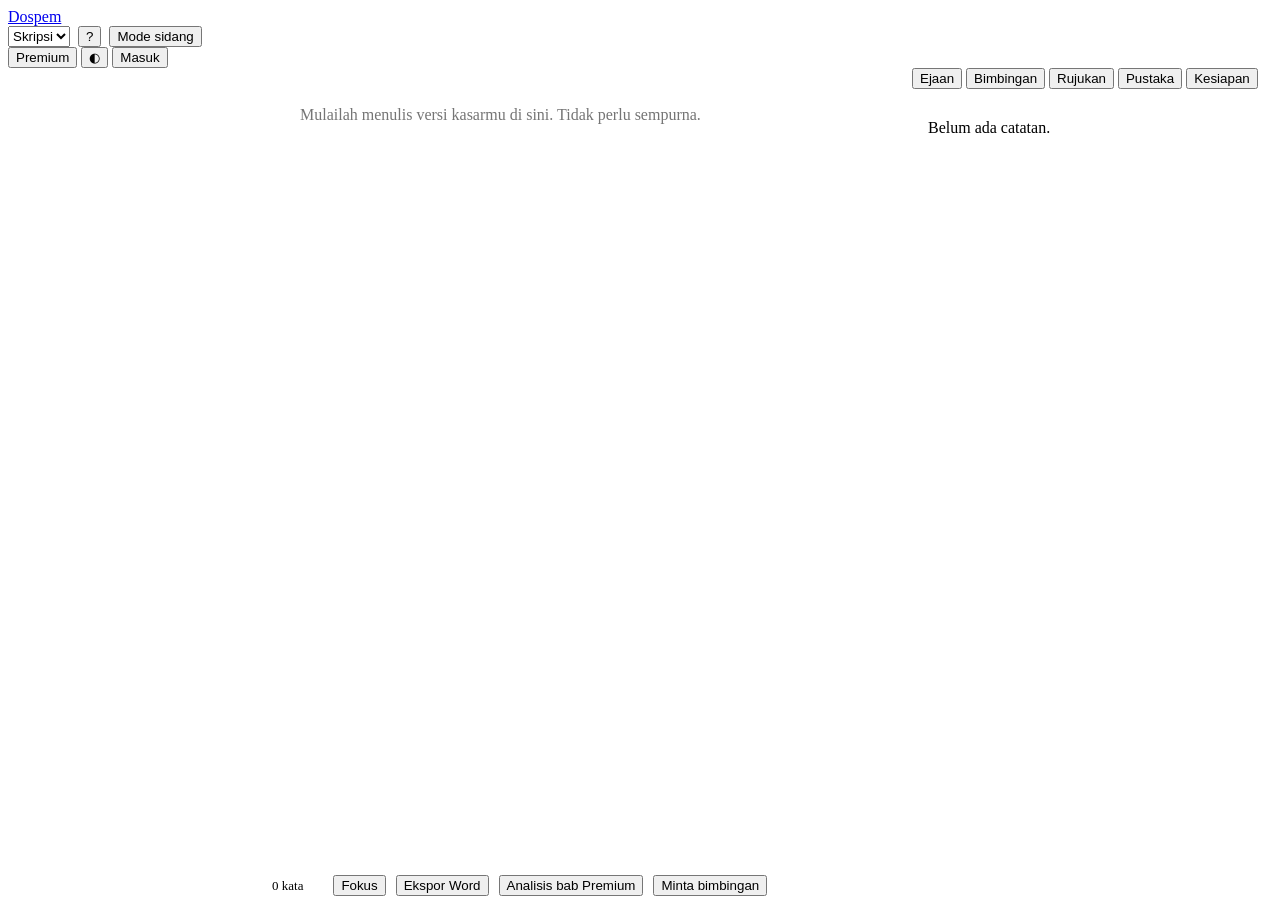
==== static/index.html @ 987ac455 "RAW VERSION" ====
<!doctype html>
<html lang="id">
<head>
<meta charset="utf-8">
<meta name="viewport" content="width=device-width, initial-scale=1">
<title>Dospem — bimbingan tugas akhir</title>
<link rel="stylesheet" href="/base.css?v=2">
<script src="/common.js?v=2"></script>
<style>
html,body{height:100%}body{display:flex;flex-direction:column}
.ctl{display:flex;gap:8px;flex-wrap:wrap}
main{flex:1;min-height:0;display:grid;grid-template-columns:240px minmax(0,1fr) 360px}
aside{background:var(--panel);min-height:0}
#road{overflow:auto;padding:16px;border-right:1px solid var(--line)}
#side{display:flex;flex-direction:column;border-left:1px solid var(--line)}
.panel{flex:1;overflow:auto;padding:14px 16px 20px}
.ch{display:block;width:100%;text-align:left;border:0;border-left:3px solid var(--line);border-radius:0 8px 8px 0;margin:0 0 4px;background:none;padding:8px 12px}
.ch.on{border-left-color:var(--accent);background:var(--bg);font-weight:600}
.goal{font:italic 15px/1.5 var(--font-doc);color:var(--mute);margin:14px 0 8px}
.goal+ul{margin:0;padding-left:18px;color:var(--mute);font-size:13px}.goal+ul li{margin-bottom:3px}
.ed{min-width:0;display:flex;flex-direction:column;padding:16px 24px 12px}
.sheet{position:relative;flex:1;min-height:320px;max-width:780px;width:100%;margin:0 auto;background:var(--panel);border:1px solid var(--line);border-radius:12px}
#mirror,#txt{position:absolute;inset:0;margin:0;padding:22px 28px;font:18px/1.8 var(--font-doc);white-space:pre-wrap;word-wrap:break-word;overflow:auto;border:0;border-radius:12px}
#mirror{color:transparent;pointer-events:none}
#txt{background:transparent;color:var(--ink);resize:none;caret-color:var(--accent);width:100%;height:100%}
#txt:focus-visible{outline:2px solid var(--accent);outline-offset:-2px}
mark{background:none;color:transparent;text-decoration:underline wavy;text-underline-offset:4px}
mark.error{text-decoration-color:var(--err)}mark.style{text-decoration-color:var(--sty)}
.bar{max-width:780px;width:100%;margin:10px auto 0;display:flex;gap:10px;align-items:center;flex-wrap:wrap;color:var(--mute);font-size:13px}
.card.fb{border-left:3px solid var(--sty);background:var(--bg);font-size:14px;padding:9px 11px;margin-bottom:8px}
.card.fb.error{border-left-color:var(--err)}.card.fb.coach,.card.fb.s-terpenuhi{border-left-color:var(--accent)}.card.fb.s-sebagian{border-left-color:var(--sty)}.card.fb.s-belum{border-left-color:var(--err)}
.card.fb q{quotes:none;display:block;color:var(--mute);font-size:13px;margin-bottom:3px}
.card.fb .hd{display:flex;gap:8px;align-items:baseline;font-weight:600;margin-bottom:3px}
.card.fb button{margin-top:6px;padding:3px 10px;font-size:13px}
.card.fb ul{margin:6px 0 0;padding-left:18px}
.sr-only{position:absolute;width:1px;height:1px;overflow:hidden;clip:rect(0 0 0 0);white-space:nowrap}
#prog{margin:0 0 14px;padding-bottom:12px;border-bottom:1px solid var(--line)}#prog h2{font:600 13px var(--font-ui);color:var(--mute);margin:0 0 6px;text-transform:uppercase;letter-spacing:.04em}
#prog ol{list-style:none;margin:0;padding:0;display:flex;flex-direction:column;gap:3px}#prog li{font-size:13px;color:var(--mute);display:flex;gap:7px;align-items:baseline}
#prog li::before{content:"○";font-size:12px}#prog li.done::before{content:"●";color:var(--accent)}#prog li.cur{color:var(--ink);font-weight:600}#prog li.cur::before{content:"◉";color:var(--accent)}
#prog .next{font-size:13px;line-height:1.5;margin:8px 0 0}
.ch .dot{display:inline-block;width:8px;height:8px;border-radius:50%;margin-right:7px;border:1.5px solid var(--mute);vertical-align:baseline}
.ch .dot.s-draf{background:linear-gradient(90deg,var(--sty) 50%,transparent 50%);border-color:var(--sty)}.ch .dot.s-layak{background:var(--accent);border-color:var(--accent)}
body.focus main{grid-template-columns:minmax(0,1fr)}body.focus #road,body.focus #side{display:none}body.focus .sheet{max-width:860px}
@media(max-width:980px){body.focus main{display:block}}
#wzdlg{width:min(760px,96vw);max-height:92vh;overflow:auto;padding:20px 22px}#wzdlg h3{font:600 15px var(--font-ui);margin:16px 0 6px}
#wzdlg .sgcard{text-align:left;font:inherit;color:var(--ink)}#wzdlg .flow{display:flex;gap:6px;flex-wrap:wrap;font-size:13px;color:var(--mute);margin:6px 0}#wzdlg .flow b{color:var(--ink)}
.kr-note{white-space:pre-wrap}.card.fb.new{border-left-color:var(--accent);background:var(--panel)}.kr-h{font:600 15px var(--font-ui);margin:16px 0 6px}.kr-h:first-child{margin-top:0}
.kr-chg{border-left:3px solid var(--line);padding:3px 9px;margin:5px 0;font-size:13px;white-space:pre-wrap}.kr-chg.ditambah{border-color:var(--accent)}.kr-chg.dihapus{border-color:var(--err)}.kr-chg.diubah{border-color:var(--sty)}
.ex input,.ex select{width:100%;margin-bottom:6px;background:var(--bg)}
.ex .row{display:flex;gap:6px;margin-bottom:6px}.ex .row select{flex:1;min-width:0;width:auto}.ex .row button{flex:1}
.card.ex1{border-left:3px solid var(--line);background:var(--bg);font-size:14px;padding:9px 11px;margin-bottom:8px}
.card.ex1 a{color:var(--ink);font-weight:600;text-decoration:none}.card.ex1 a:hover{text-decoration:underline}
.card.ex1 button{margin-top:6px;padding:3px 10px;font-size:13px}.card.ex1 .pill{margin-top:4px}
details{margin-top:4px;font-size:13px;color:var(--mute)}
.ex .chk{display:flex;gap:6px;align-items:center;font-size:13px;color:var(--mute);margin:0 0 8px}.ex .chk input{width:auto;margin:0}
.sgmodes{display:grid;gap:8px;grid-template-columns:repeat(auto-fit,minmax(210px,1fr))}
.sgcard{position:relative;display:flex;flex-direction:column;gap:4px;border:1px solid var(--line);border-radius:10px;padding:10px 12px;cursor:pointer;background:var(--panel);font-size:14px}
.sgcard.on{border-color:var(--accent);box-shadow:0 0 0 1px var(--accent)}.sgcard:focus-within{outline:2px solid var(--accent);outline-offset:2px}
.sgcard input{position:absolute;opacity:0;width:1px!important;height:1px!important;margin:0!important}.sgcard small{color:var(--mute)}
#sgdlg{width:min(780px,96vw);max-height:92vh;overflow:auto;padding:20px 22px}#sgdlg h3{font:600 15px var(--font-ui);margin:16px 0 6px}
#sgdlg .row{display:flex;gap:10px;flex-wrap:wrap;margin:10px 0}#sgdlg .row label{flex:1;min-width:180px;font-size:13px;color:var(--mute)}#sgdlg .row select{width:100%;margin-top:3px;color:var(--ink)}
.bub{padding:10px 13px;border-radius:12px;margin:8px 0;max-width:94%;white-space:pre-wrap;overflow-wrap:anywhere}
.bub.q{background:var(--bg);border:1px solid var(--line)}.bub.q small{display:block;color:var(--mute);margin-bottom:2px}.bub.a{background:var(--accent);color:var(--accent-ink);margin-left:auto}
.sgfb{border-left:3px solid var(--sty);background:var(--bg);border-radius:0 10px 10px 0;padding:8px 12px;margin:4px 0 10px;font-size:14px}.sgfb p{margin:3px 0}
.sgprog{height:6px;background:var(--line);border-radius:4px;margin:6px 0 10px}.sgprog i{display:block;height:100%;background:var(--accent);border-radius:4px}
#sg-ans{width:100%;min-height:120px;background:var(--bg);font:15px/1.6 var(--font-doc);resize:vertical}
.sgbar{display:grid;grid-template-columns:minmax(120px,190px) 1fr 40px;gap:8px;align-items:center;font-size:14px;margin:6px 0}
.sgbar .ibar{height:10px}.sgv{font:600 28px var(--font-doc)}
.linkouts{margin-top:12px;padding-top:10px;border-top:1px solid var(--line);font-size:13px;color:var(--mute)}
.linkouts a{display:inline-block;margin:4px 6px 0 0;padding:3px 11px;border:1px solid var(--line);border-radius:99px;color:var(--ink);text-decoration:none}.linkouts a:hover{border-color:var(--accent)}
@media(max-width:1180px){main{grid-template-columns:210px minmax(0,1fr) 320px}}
@media(max-width:980px){
  html,body{height:auto}main{display:block}
  #road{border:0;border-bottom:1px solid var(--line);padding:12px}
  #chs{display:flex;gap:6px;overflow-x:auto;padding-bottom:6px}
  .ch{width:auto;white-space:nowrap;border:1px solid var(--line);border-radius:99px;margin:0}.ch.on{border-color:var(--accent)}
  .ed{padding:12px}.sheet{min-height:55vh}#mirror,#txt{padding:16px 16px;font-size:17px}
  #side{border:0;border-top:1px solid var(--line);min-height:360px}.panel{overflow:visible}
}
</style>
</head>
<body>
<header class="top">
  <a class="brand" href="/">Dospem</a>
  <div class="ctl">
    <select id="type" aria-label="Jenis tugas"><option value="skripsi">Skripsi</option></select>
    <button id="wz" class="icon" type="button" aria-label="Bantu saya memilih jenis tugas" title="Bantu saya memilih jenis tugas">?</button>
    <select id="sty" hidden aria-label="Gaya selingkung kampus"></select>
    <button id="sdg" title="Latihan sidang dengan dosen penguji AI">Mode sidang</button>
  </div>
  <span class="spacer"></span>
  <span id="quota" class="chip" role="status" aria-live="polite" hidden></span>
  <button id="prem">Premium</button>
  <span id="pbadge" class="pill" hidden></span>
  <button id="theme" class="icon" aria-label="Ganti tema terang/gelap" title="Ganti tema">◐</button>
  <button id="auth" class="primary">Masuk</button>
  <div class="menu" id="pm" hidden>
    <button id="av" class="avatar" aria-haspopup="true" aria-expanded="false" aria-controls="pop" aria-label="Menu akun"></button>
    <div class="menu-pop" id="pop" hidden>
      <div class="who"><b id="mname"></b><small id="memail"></small></div>
      <button id="sup" type="button">Dosen pembimbing</button>
      <a id="dsn" href="/dosen.html" hidden>Dasbor dosen</a>
      <a id="adm" href="/admin.html" hidden>Panel admin</a>
      <button id="acc" type="button">Akun &amp; data</button>
      <a href="/legal.html" target="_blank" rel="noopener">Syarat &amp; privasi</a>
      <button id="logout" type="button">Keluar</button>
    </div>
  </div>
</header>
<main>
  <aside id="road" aria-label="Peta bimbingan"><div id="prog" aria-live="polite"></div><div id="chs" role="group" aria-label="Pilih bab"></div><p class="goal" id="goal"></p><ul id="check"></ul></aside>
  <section class="ed">
    <div class="sheet"><div id="mirror" aria-hidden="true"></div>
      <textarea id="txt" spellcheck="false" aria-label="Editor tulisan" placeholder="Mulailah menulis versi kasarmu di sini. Tidak perlu sempurna."></textarea></div>
    <div class="bar"><span id="count">0 kata</span><span id="saved" role="status" aria-live="polite"></span><span id="stpill" class="pill" hidden title="Status progres tugasmu"></span><span class="spacer"></span>
      <button id="focus" type="button" aria-pressed="false" title="Sembunyikan peta dan panel agar fokus menulis (Esc untuk keluar)">Fokus</button>
      <button id="exp" title="Unduh semua bab sebagai dokumen Word">Ekspor Word</button>
      <button id="ana" title="Analisis rubrik, alur, dan pertanyaan dosen">Analisis bab <span class="pill" id="anapill">Premium</span></button>
      <button class="primary" id="ask" title="Pintasan: Ctrl+Enter">Minta bimbingan</button></div>
  </section>
  <aside id="side" aria-label="Umpan balik">
    <div class="tabs" role="tablist" aria-label="Panel umpan balik">
      <button class="tab" role="tab" id="tab-issues" aria-selected="true" aria-controls="pn-issues">Ejaan <span class="badge" id="nissues" hidden></span></button>
      <button class="tab" role="tab" id="tab-coach" aria-selected="false" aria-controls="pn-coach" tabindex="-1">Bimbingan <span class="badge" id="ncoach" hidden></span></button>
      <button class="tab" role="tab" id="tab-ref" aria-selected="false" aria-controls="pn-ref" tabindex="-1">Rujukan</button>
      <button class="tab" role="tab" id="tab-bib" aria-selected="false" aria-controls="pn-bib" tabindex="-1">Pustaka <span class="badge" id="nbib" hidden></span></button>
      <button class="tab" role="tab" id="tab-kirim" aria-selected="false" aria-controls="pn-kirim" tabindex="-1">Kesiapan <span class="badge" id="nkr" hidden></span></button>
    </div>
    <div class="panel" role="tabpanel" id="pn-issues" aria-labelledby="tab-issues"><div id="issues"><p class="empty">Belum ada catatan.</p></div></div>
    <div class="panel" role="tabpanel" id="pn-coach" aria-labelledby="tab-coach" hidden><div id="err" class="err" role="alert"></div><div id="coach"></div></div>
    <div class="panel" role="tabpanel" id="pn-ref" aria-labelledby="tab-ref" hidden>
      <div class="ex"><input id="q" placeholder="Topik, mis. motivasi belajar mahasiswa" aria-label="Cari contoh">
        <div class="row"><select id="src" aria-label="Sumber"><option value="all">Semua sumber</option><option value="openalex">OpenAlex</option><option value="crossref">Crossref</option></select>
        <select id="lang" aria-label="Bahasa"><option value="">Semua bahasa</option><option value="id">Indonesia</option><option value="en">Inggris</option></select></div>
        <label class="chk"><input type="checkbox" id="oa" checked> Hanya akses terbuka</label>
        <div class="row"><button id="find" class="primary">Cari</button><button id="cur">Pilihan dospem</button><button id="mine">Tersimpan</button></div></div>
      <div id="exres" aria-live="polite"><p class="empty">Cari jurnal terbuka sebagai teladan struktur dan gaya tulisan.</p></div>
    </div>
    <div class="panel" role="tabpanel" id="pn-bib" aria-labelledby="tab-bib" hidden>
      <div id="bib-gate" class="empty" hidden><p>Masuk untuk menyimpan daftar pustaka dan mengekspor ke Word.</p><button id="bib-login" class="primary">Masuk</button></div>
      <div id="bib-main" class="ex">
        <div class="row"><select id="bstyle" aria-label="Gaya sitasi"><option value="apa">APA 7</option><option value="ieee">IEEE</option></select><button id="bchk">Periksa sitasi</button></div>
        <details id="bdoi" open><summary>Tambah dari DOI</summary><div class="row" style="margin-top:6px"><input id="bdoiin" placeholder="10.1234/abcd atau https://doi.org/…" aria-label="DOI" style="margin:0"><button id="bdoigo" style="flex:none">Ambil</button></div><p id="bdoie" class="err" role="alert"></p></details>
        <details id="bform"><summary id="bformsum">Tambah manual</summary>
          <select id="bk" aria-label="Jenis"><option value="jurnal">Artikel jurnal</option><option value="buku">Buku</option><option value="web">Situs web</option><option value="lain">Lainnya</option></select>
          <textarea id="bau" rows="3" aria-label="Penulis" placeholder="Penulis, satu per baris&#10;Nama Belakang, Nama Depan" style="width:100%;margin-bottom:6px;background:var(--bg);font:inherit;border:1px solid var(--line);border-radius:8px;padding:7px 12px;color:inherit"></textarea>
          <input id="bti" placeholder="Judul" aria-label="Judul"><input id="bve" placeholder="Nama jurnal / situs / lembaga" aria-label="Nama jurnal">
          <div class="row"><input id="byr" type="number" placeholder="Tahun" aria-label="Tahun"><input id="bvo" placeholder="Vol." aria-label="Volume"><input id="bis" placeholder="No." aria-label="Nomor"></div>
          <div class="row"><input id="bpg" placeholder="Halaman (10-20)" aria-label="Halaman"><input id="bpu" placeholder="Penerbit" aria-label="Penerbit"></div>
          <input id="bdo" placeholder="DOI" aria-label="DOI"><input id="bur" placeholder="URL (https://…)" aria-label="URL">
          <p class="muted" style="font-size:12px;margin:0 0 6px">Tulis nama sebagai “Nama Belakang, Nama Depan” agar inisial benar. Nama satu kata cukup ditulis apa adanya. Judul tidak diubah huruf besar/kecilnya: sesuaikan dengan pedoman kampusmu.</p>
          <div class="row"><button id="bsave" class="primary">Simpan</button><button id="bcancel" hidden>Batal</button></div><p id="bfe" class="err" role="alert"></p></details>
        <div id="bres" aria-live="polite"></div><div id="blist"></div>
      </div>
    </div>
      <div class="panel" role="tabpanel" id="pn-kirim" aria-labelledby="tab-kirim" hidden><div class="ex">
      <div class="kr-h">Layak dikirim ke dosen?</div><p class="empty">Centang butir yang sudah kamu penuhi, lalu periksa. Gratis dan tidak memakai kuota bimbingan.</p>
      <div id="kr-chk"></div><div class="row"><button id="kr-go" class="primary">Periksa kesiapan</button></div><p id="kr-err" class="err" role="alert"></p><div id="kr-res" aria-live="polite"></div>
      <div class="kr-h">Catatan dari dosen</div><div id="kr-nt"></div><div class="row" id="kr-ntb" hidden><button id="kr-all">Tandai semua dibaca</button></div>
      <div class="row"><button id="kr-log" title="Unduh catatan lembar bimbingan dari dosenmu sebagai dokumen Word">Unduh lembar bimbingan (.docx)</button></div>
      <div class="kr-h">Riwayat versi bab ini</div><div id="kr-rev"></div><div id="kr-diff" aria-live="polite"></div></div></div>
  </aside>
</main>
<dialog id="sgdlg" aria-labelledby="sgtitle"><div style="display:flex;align-items:center;gap:10px"><h2 id="sgtitle" style="margin:0">Mode sidang</h2><span class="spacer"></span><button id="sgx" type="button">Tutup</button></div><div id="sgbody" aria-live="polite"></div></dialog>
<dialog id="edlg"><h2>Ekspor ke Word</h2><p class="empty">Semua bab jenis tugas ini disusun jadi satu dokumen dengan format gaya kampusmu (font, spasi, margin, nomor halaman). Cek kembali dengan pedoman kampus sebelum dicetak.</p>
  <input id="et" placeholder="Judul (untuk sampul)" aria-label="Judul"><input id="ea" placeholder="Nama" aria-label="Nama"><input id="en" placeholder="NIM" aria-label="NIM">
  <input id="ep" placeholder="Program studi" aria-label="Program studi"><input id="ei" placeholder="Kampus" aria-label="Kampus"><input id="ey" type="number" placeholder="Tahun" aria-label="Tahun">
  <label class="chk"><input type="checkbox" id="ecv" checked> Sertakan sampul</label><label class="chk"><input type="checkbox" id="etc" checked> Sertakan daftar isi</label><label class="chk"><input type="checkbox" id="erf" checked> Sertakan daftar pustaka</label>
  <select id="est" aria-label="Gaya sitasi" style="width:100%;margin-top:6px"><option value="">Gaya sitasi: ikuti kampus (atau APA)</option><option value="apa">APA 7</option><option value="ieee">IEEE</option></select>
  <p class="muted" style="font-size:12px">Daftar isi muncul setelah kamu memilih “Perbarui Bidang” di Word (klik kanan pada daftar isi).</p>
  <p id="eerr" class="err" role="alert"></p><div class="dlg-actions"><button class="primary" id="ego" type="button">Unduh .docx</button><button id="ecx" type="button" style="margin-left:auto">Batal</button></div></dialog>
<dialog id="sdlg"><h2>Dosen pembimbing</h2>
  <p class="empty">Masukkan kode dari dosenmu agar beliau bisa memantau progresmu.</p>
  <input id="scode" placeholder="Kode undangan" aria-label="Kode undangan" maxlength="12" style="text-transform:uppercase"><button id="scheck" type="button">Cek kode</button>
  <div id="sprev" hidden><p id="sinfo"></p><label><input id="sok" type="checkbox" style="margin:0 6px 0 0">Saya setuju membagikan progres dan draf ke dosen ini</label>
    <div class="dlg-actions"><button class="primary" id="sjoin" type="button">Hubungkan</button></div></div>
  <p id="serr" class="err" role="alert"></p><h2 style="margin-top:14px">Terhubung</h2><div id="slist"></div><div class="dlg-actions"><button id="scx" type="button">Tutup</button></div></dialog>
<dialog id="pdlg"><h2>Bimbingan lebih leluasa</h2><p class="empty">Premium memberi komentar dospem lebih banyak per hari dan membuka analisis bab.</p>
  <div id="plans"></div><p id="perr" class="err" role="alert"></p><div class="dlg-actions"><button id="pcx" type="button">Tutup</button></div></dialog>
<dialog id="wzdlg" aria-labelledby="wzh"><h2 id="wzh">Kamu mengerjakan apa?</h2>
  <p class="empty">Pilih satu. Peta bab dan daftar periksa menyesuaikan, dan kamu bisa menggantinya kapan saja lewat tombol <b>?</b> di bagian atas.</p>
  <div class="flow" aria-label="Cara kerja Dospem"><span><b>1</b> Tulis versi kasar</span>→<span><b>2</b> Cek ejaan otomatis</span>→<span><b>3</b> Minta bimbingan (pertanyaan, bukan tulisan jadi)</span>→<span><b>4</b> Periksa kesiapan, kirim ke dosen</span></div>
  <div id="wzbody" class="sgmodes"></div>
  <div class="dlg-actions"><button id="wzskip" type="button" style="margin-left:auto">Lewati dulu</button></div></dialog>
<dialog id="acdlg"><h2>Akun &amp; data</h2>
  <div class="kr-h">Ganti kata sandi</div>
  <input id="acold" type="password" placeholder="Kata sandi lama" aria-label="Kata sandi lama" autocomplete="current-password">
  <input id="acnew" type="password" placeholder="Kata sandi baru (min. 8 karakter)" aria-label="Kata sandi baru" autocomplete="new-password">
  <div class="row"><button id="acpw" type="button">Ganti kata sandi</button></div>
  <div class="kr-h">Datamu</div>
  <p class="empty">Unduh salinan semua data pribadi yang tersimpan (profil, draf, riwayat versi, pustaka, catatan dosen, latihan sidang, pembayaran).</p>
  <div class="row"><button id="acdl" type="button">Unduh data saya (.json)</button></div>
  <div class="kr-h">Siapa yang membuka drafmu</div><div id="aclog"><p class="empty">Memuat…</p></div>
  <details><summary class="kr-h" style="display:list-item">Hapus akun</summary>
    <p class="empty">Semua tulisan, pustaka, catatan, dan data pribadimu dihapus <b>permanen</b> dan tidak bisa dipulihkan. Catatan pembayaran tetap disimpan tanpa identitasmu sejauh diwajibkan untuk pembukuan. Unduh datamu dulu bila perlu.</p>
    <input id="acdp" type="password" placeholder="Kata sandi untuk konfirmasi" aria-label="Kata sandi untuk konfirmasi hapus" autocomplete="current-password">
    <div class="row"><button id="acdel" type="button" style="color:var(--err);border-color:var(--err)">Hapus akun permanen</button></div></details>
  <p id="acm" class="err" role="alert"></p><div class="dlg-actions"><button id="accx" type="button" style="margin-left:auto">Tutup</button></div></dialog>
<dialog id="dlg"><h2>Masuk ke Dospem</h2>
  <input id="em" type="email" placeholder="Email" aria-label="Email" autocomplete="email"><input id="pw" type="password" placeholder="Kata sandi (min. 8 karakter)" aria-label="Kata sandi" autocomplete="current-password">
  <input id="nm" placeholder="Nama (hanya untuk daftar)" aria-label="Nama" autocomplete="name">
  <label class="chk"><input type="checkbox" id="tmc"> Untuk mendaftar: saya menyetujui <a href="/legal.html" target="_blank" rel="noopener">Syarat Layanan &amp; Kebijakan Privasi</a>.</label><p id="aerr" class="err" role="alert"></p>
  <p><button id="forgot" type="button" class="linkbtn" style="background:none;border:0;padding:0;color:var(--accent);text-decoration:underline;cursor:pointer;font:inherit">Lupa kata sandi?</button></p>
  <div class="dlg-actions"><button class="primary" id="login" type="button">Masuk</button><button id="reg" type="button">Daftar</button><button id="cx" type="button" style="margin-left:auto">Batal</button></div></dialog>
<script>
const api=mkApi('/api');
const dev=store.get('dev')||(()=>{const v=(crypto.randomUUID?crypto.randomUUID():String(Date.now())+Math.random().toString(16).slice(2));store.set('dev',v);return v})();
H['X-Device-Id']=dev;
const firstVisit=!store.get('type')&&!store.get('wiz');
let road=[],cur=0,issues=[],t1,t2,me=null,loaded=false,ty=store.get('type')||'skripsi';
$('#type').value=ty;
const dt=()=>ty,ck=()=>road[cur].key;
const COACH_EMPTY='<p class="empty">Tulis sebuah paragraf, lalu klik <b>Minta bimbingan</b>. Dospem akan bertanya, bukan menuliskan untukmu.</p>';

/* ---------- tab panel kanan ---------- */
const TABS=['issues','coach','ref','bib','kirim'];
function tab(n,focus){TABS.forEach(t=>{const on=t===n,b=$('#tab-'+t);b.setAttribute('aria-selected',on);b.tabIndex=on?0:-1;$('#pn-'+t).hidden=!on});if(n==='kirim'){revLoad();ntLoad()}if(focus)$('#tab-'+n).focus()}
$('.tabs').onclick=e=>{const b=e.target.closest('.tab');if(b)tab(b.id.slice(4))};
$('.tabs').onkeydown=e=>{if(e.key!=='ArrowRight'&&e.key!=='ArrowLeft')return;e.preventDefault();
  const i=TABS.findIndex(t=>$('#tab-'+t).getAttribute('aria-selected')==='true');tab(TABS[(i+(e.key==='ArrowRight'?1:TABS.length-1))%TABS.length],true)};
const CACHED_NOTE='<p class="empty">Teks ini sudah pernah dibaca, jadi hasilnya ditampilkan lagi tanpa memotong kuota. Ubah tulisanmu untuk mendapat komentar baru.</p>';
function setCoach(html,n){$('#coach').innerHTML=html;const b=$('#ncoach');b.hidden=!n;b.textContent=n||''}

/* ---------- peta bab & draf ---------- */
async function loadRoad(t=ty,keep=false){try{road=await api('/roadmap/'+t)}catch(e){$('#issues').innerHTML=`<p class="err">${esc(e.message)}</p>`;return}
  ty=t;store.set('type',ty);$('#type').value=ty;if(!keep||cur>=road.length)cur=0;drawRoad();return loadDraft()}
function drawRoad(){
  const stt={};if(prog&&prog.doc_type===ty)for(const c of prog.chapters)stt[c.key]=c.state;const LBL={belum:'belum ditulis',draf:'masih draf',layak:'layak dibaca dosen'};
  $('#chs').innerHTML=road.map((c,i)=>{const st=stt[c.key]||'belum';return `<button class="ch ${i==cur?'on':''}" data-i="${i}" ${i==cur?'aria-current="true"':''}><span class="dot s-${st}" aria-hidden="true"></span>${esc(c.title)}<span class="sr-only"> (${LBL[st]})</span></button>`}).join('');
  const c=road[cur];$('#goal').textContent=c.goal;const n=(c.extra||[]).length,k=c.checklist.length-n;
  $('#check').innerHTML=c.checklist.map((x,i)=>`<li>${esc(x)}${i>=k?' <em>(kampus)</em>':''}</li>`).join('')+(c.notes?`<li style="list-style:none;margin-top:8px"><em>${esc(c.notes)}</em></li>`:'');
}
$('#chs').onclick=async e=>{const b=e.target.closest('.ch');if(!b||+b.dataset.i===cur)return;await save();cur=+b.dataset.i;drawRoad();loadDraft()};
let prog=null,tProg;
async function progLoad(){const t=ty;try{const p=await api('/progress?doc_type='+encodeURIComponent(t));if(t!==ty)return;prog=p}catch{return}drawProg()}
function drawProg(){if(!prog)return;const st=prog.stage;
  $('#prog').innerHTML=`<h2>Progres ${esc((($('#type').selectedOptions[0]||{}).textContent)||'')}</h2><ol>${prog.stages.map((x,i)=>`<li class="${i+1<st.index?'done':i+1===st.index?'cur':''}">${esc(x.label)}${i+1===st.index?'<span class="sr-only"> (tahap saat ini)</span>':''}</li>`).join('')}</ol><p class="next">${esc(st.index?'':'Belum mulai. ')}${esc(prog.next)}</p>`;
  const sp=$('#stpill');sp.hidden=!st.index;sp.textContent=st.label;drawRoad()}
async function loadDraft(){loaded=false;$('#saved').textContent='';
  try{const d=await api(`/drafts/${dt()}/${ck()}`);$('#txt').value=d.content;loaded=true}catch(e){$('#txt').value='';$('#saved').textContent='Draf gagal dimuat: '+e.message}
  setCoach(COACH_EMPTY,0);$('#err').textContent='';kirimReset();render();runCheck();progLoad()}
function save(){if(!loaded||!road.length)return Promise.resolve();clearTimeout(t2);$('#saved').textContent='Menyimpan…';
  return api(`/drafts/${dt()}/${ck()}`,{method:'PUT',body:JSON.stringify({content:$('#txt').value})}).then(()=>{$('#saved').textContent='Tersimpan';clearTimeout(tProg);tProg=setTimeout(progLoad,800)}).catch(()=>{$('#saved').textContent='Gagal menyimpan — periksa koneksi'})}
document.addEventListener('visibilitychange',()=>{if(document.visibilityState==='hidden')save()});

/* ---------- editor ---------- */
function render(){
  const v=$('#txt').value;let o='',p=0;
  for(const i of issues){if(i.start<p)continue;o+=esc(v.slice(p,i.start))+`<mark class="${esc(i.severity)}">${esc(v.slice(i.start,i.end))}</mark>`;p=i.end}
  $('#mirror').innerHTML=o+esc(v.slice(p))+'\n';
  const w=v.trim()?v.trim().split(/\s+/).length:0,rc=road[cur]||{};$('#count').textContent=w+' kata'+((rc.min_words||rc.max_words)?` · target ${rc.min_words||0}–${rc.max_words||'∞'}`:'');
}
function drawIssues(){
  const b=$('#nissues');b.hidden=!issues.length;b.textContent=issues.length;
  $('#issues').innerHTML=issues.length?issues.map((i,n)=>`<div class="card fb ${esc(i.severity)}"><q>“${esc(i.text)}”</q>${esc(i.message)}${i.suggestion&&i.suggestion!==i.text?`<br><button data-n="${n}">Ganti: ${esc(i.suggestion)}</button>`:''}</div>`).join(''):'<p class="empty">Tidak ada catatan ejaan. Bagus.</p>';
}
$('#issues').onclick=e=>{const b=e.target.closest('button');if(!b)return;const i=issues[+b.dataset.n],t=$('#txt');
  t.value=t.value.slice(0,i.start)+i.suggestion+t.value.slice(i.end);onType()};
async function runCheck(){const v=$('#txt').value;if(!v.trim()){issues=[];render();drawIssues();return}
  try{issues=(await api('/check',{method:'POST',body:JSON.stringify({text:v})})).issues}catch{}render();drawIssues()}
function onType(){render();clearTimeout(t1);t1=setTimeout(runCheck,500);clearTimeout(t2);t2=setTimeout(save,1500);$('#saved').textContent=''}
$('#txt').oninput=onType;
$('#txt').onscroll=()=>{$('#mirror').scrollTop=$('#txt').scrollTop};
$('#txt').onkeydown=e=>{if((e.ctrlKey||e.metaKey)&&e.key==='Enter'){e.preventDefault();$('#ask').click()}};

/* ---------- bimbingan & analisis ---------- */
const cm=c=>`<div class="card fb coach">${c.quote?`<q>“${esc(c.quote)}”</q>`:''}${esc(c.comment)}</div>`;
$('#ask').onclick=async()=>{exitFocus();tab('coach');$('#err').textContent='';$('#ask').disabled=true;setCoach('<p class="empty">Dospem sedang membaca…</p>',0);
  try{const r=await api('/coach',{method:'POST',body:JSON.stringify({text:$('#txt').value,doc_type:dt(),chapter_key:ck()})});
    setCoach((r.cached?CACHED_NOTE:'')+r.comments.map(cm).join(''),r.comments.length);quota()}
  catch(e){setCoach(COACH_EMPTY,0);$('#err').textContent=e.message}$('#ask').disabled=false};
$('#ana').onclick=async()=>{exitFocus();tab('coach');$('#err').textContent='';$('#ana').disabled=true;setCoach('<p class="empty">Dospem sedang membaca bab-mu…</p>',0);
  try{const r=await api('/analyze',{method:'POST',body:JSON.stringify({text:$('#txt').value,doc_type:dt(),chapter_key:ck()})});const L={terpenuhi:'Terpenuhi',sebagian:'Sebagian',belum:'Belum'};
    setCoach(r.rubrik.map(x=>`<div class="card fb s-${esc(x.status)}"><div class="hd"><span class="pill ${x.status==='belum'?'bad':x.status==='sebagian'?'warn':''}">${L[x.status]}</span>${esc(x.butir)}</div>${esc(x.catatan)}</div>`).join('')
      +r.alur.map(cm).join('')
      +(r.pertanyaan_dosen.length?`<div class="card fb coach"><strong>Pertanyaan yang mungkin diajukan dosenmu</strong><ul>${r.pertanyaan_dosen.map(q=>`<li>${esc(q)}</li>`).join('')}</ul></div>`:''),r.rubrik.length+r.alur.length);if(r.cached)$('#coach').insertAdjacentHTML('afterbegin',CACHED_NOTE);quota()}
  catch(e){setCoach(COACH_EMPTY,0);$('#err').textContent=e.message;if(e.status===402)$('#prem').click()}$('#ana').disabled=false};
async function quota(){try{const q=await api('/quota'),c=$('#quota');c.hidden=false;c.textContent=`Bimbingan ${q.left}/${q.limit}`;c.title='Sisa komentar dospem hari ini'}catch{}}

/* ---------- kesiapan, catatan dosen, riwayat versi ---------- */
const GL={blocker:'Perlu dibereskan',warn:'Perlu dicek'};
function kirimReset(){$('#kr-res').innerHTML='';$('#kr-err').textContent='';$('#kr-diff').innerHTML='';
  $('#kr-chk').innerHTML=(road[cur]?road[cur].checklist:[]).map((x,i)=>`<label class="chk"><input type="checkbox" data-k="${i}"> ${esc(x)}</label>`).join('');
  if(!$('#pn-kirim').hidden)revLoad()}
$('#kr-go').onclick=async()=>{const b=$('#kr-go');b.disabled=true;$('#kr-err').textContent='';
  try{const checked=[...document.querySelectorAll('#kr-chk input:checked')].map(x=>+x.dataset.k);
    const r=await api('/readiness',{method:'POST',body:JSON.stringify({doc_type:dt(),chapter_key:ck(),text:$('#txt').value,checked})});
    $('#kr-res').innerHTML=`<div class="card fb ${r.ready?'coach':'error'}"><div class="hd"><span class="pill ${r.ready?'':'bad'}">${r.ready?'Layak':'Belum layak'}</span>${r.ready?'Siap dikirim ke dosen':'Sebaiknya dibereskan dulu'}</div>`
      +(r.gaps.length?'<ul>'+r.gaps.map(g=>`<li>${esc(g.message)}${(g.examples||[]).length?`<br><small class="inl">${g.examples.map(x=>esc(x)).join(' · ')}</small>`:''} <span class="pill ${g.severity==='blocker'?'bad':'warn'}">${GL[g.severity]}</span></li>`).join('')+'</ul>':'<div>Tidak ada kekurangan yang terdeteksi.</div>')
      +`<small>${esc(r.note)}</small></div>`}
  catch(e){$('#kr-err').textContent=e.message}b.disabled=false};
function ntBadge(n){const b=$('#nkr');b.hidden=!n;b.textContent=n||''}
async function ntLoad(quiet){const box=$('#kr-nt');
  if(!me){box.innerHTML='<p class="empty">Masuk untuk menerima catatan dari dosen pembimbingmu.</p>';$('#kr-ntb').hidden=true;ntBadge(0);return}
  try{const r=await api('/notes');ntBadge(r.unread);$('#kr-ntb').hidden=!r.unread;
    box.innerHTML=r.notes.length?r.notes.slice(0,20).map(n=>`<div class="card fb kr-note ${n.read_at?'':'new'}"><small>${n.kind==='logbook'?'Lembar bimbingan'+(n.session_date?' '+esc(fmtDate(n.session_date)):''):'Catatan dosen'} · ${esc(n.dosen)} · ${esc(fmtDate(n.created_at))}${n.chapter_key?' · '+esc(n.chapter_key):''}</small>${esc(n.body)}${n.read_at?'':`<br><button data-rd="${n.id}">Tandai dibaca</button>`}</div>`).join(''):'<p class="empty">Belum ada catatan dari dosen.</p>'}
  catch(e){if(!quiet)box.innerHTML=`<p class="err">${esc(e.message)}</p>`}}
$('#kr-nt').onclick=async e=>{const b=e.target.closest('button[data-rd]');if(!b)return;try{await api(`/notes/${b.dataset.rd}/read`,{method:'POST'});ntLoad();progLoad()}catch(x){$('#kr-err').textContent=x.message}};
$('#kr-all').onclick=async()=>{try{await api('/notes/read-all',{method:'POST'});ntLoad();progLoad()}catch(x){$('#kr-err').textContent=x.message}};
$('#kr-log').onclick=async()=>{const b=$('#kr-log');$('#kr-err').textContent='';
  if(!me){$('#aerr').textContent='';return $('#dlg').showModal()}
  let m={};try{m=JSON.parse(store.get('expmeta')||'{}')}catch{}
  b.disabled=true;
  try{let r;try{r=await fetch('/api/export/logbook',{method:'POST',headers:H,body:JSON.stringify({title:m.title||null,author:m.author||me.name||null,nim:m.nim||null,program:m.program||null,institution:m.institution||null})})}catch{throw new Error('Tidak dapat terhubung ke server.')}
    if(!r.ok){const j=await r.json().catch(()=>({}));throw new Error(typeof j.detail==='string'?j.detail:'Gagal menyusun lembar bimbingan.')}
    const url=URL.createObjectURL(await r.blob()),a=document.createElement('a');a.href=url;a.download='Dospem-lembar-bimbingan.docx';document.body.appendChild(a);a.click();a.remove();setTimeout(()=>URL.revokeObjectURL(url),5000)}
  catch(e){$('#kr-err').textContent=e.message}b.disabled=false};
async function revLoad(){const box=$('#kr-rev');if(!road.length)return;
  try{const r=await api(`/drafts/${dt()}/${ck()}/revisions`);
    box.innerHTML=r.length?r.map((v,i)=>`<div class="card fb"><small>${esc(fmtDateTime(v.created_at))} · ${v.words} kata${i===0?' · terbaru':''}</small><button data-rv="${v.id}" data-a="diff">Apa yang berubah?</button> <button data-rv="${v.id}" data-a="restore">Pulihkan</button></div>`).join(''):'<p class="empty">Belum ada versi tersimpan.</p>'}
  catch(e){box.innerHTML=e.status===404?'<p class="empty">Belum ada versi tersimpan. Versi dibuat otomatis saat tulisanmu tersimpan.</p>':`<p class="err">${esc(e.message)}</p>`}}
$('#kr-rev').onclick=async e=>{const b=e.target.closest('button[data-rv]');if(!b)return;$('#kr-err').textContent='';
  try{if(b.dataset.a==='diff'){await save();const c=await api(`/drafts/${dt()}/${ck()}/revisions/${b.dataset.rv}/diff`);
      $('#kr-diff').innerHTML=`<div class="card fb coach"><div class="hd">Perubahan dari versi itu sampai sekarang</div>${c.same?'Tidak ada perubahan.':`<small>${c.added} paragraf ditambah · ${c.removed} dihapus · ${c.changed} diubah · selisih ${c.words_delta>0?'+':''}${c.words_delta} kata</small>`+c.items.map(i=>`<div class="kr-chg ${i.type}"><b>${i.type}</b>: ${esc(i.after||i.before)}</div>`).join('')+(c.truncated?'<small>…dan perubahan lain.</small>':'')}</div>`}
    else{if(!confirm('Pulihkan bab ke versi ini? Tulisanmu sekarang tetap tersimpan sebagai versi, jadi bisa dikembalikan.'))return;
      await save();const r=await api(`/drafts/${dt()}/${ck()}/revisions/${b.dataset.rv}/restore`,{method:'POST'});$('#txt').value=r.content;$('#saved').textContent='Versi dipulihkan';render();runCheck();revLoad()}}
  catch(x){$('#kr-err').textContent=x.message}};

/* ---------- akun & data (hak pengguna) ---------- */
const acMsg=(t,ok)=>{const m=$('#acm');m.textContent=t;m.style.color=ok?'var(--accent)':''};
async function acLog(){try{const L=await api('/account/access-log');
  $('#aclog').innerHTML=L.length?L.slice(0,15).map(x=>`<div class="card fb"><small>${esc(fmtDateTime(x.at))}</small> ${esc(x.dosen)} membuka <b>${esc(x.doc_type)} · ${esc(x.chapter_key)}</b></div>`).join(''):'<p class="empty">Belum ada dosen yang membuka drafmu.</p>'}
  catch(e){$('#aclog').innerHTML=`<p class="err">${esc(e.message)}</p>`}}
$('#acc').onclick=()=>{menu(false);acMsg('');$('#acold').value=$('#acnew').value=$('#acdp').value='';$('#acdlg').showModal();acLog()};
$('#accx').onclick=()=>$('#acdlg').close();
$('#acpw').onclick=async()=>{const b=$('#acpw');acMsg('');b.disabled=true;
  try{const r=await api('/auth/password',{method:'POST',body:JSON.stringify({old_password:$('#acold').value,new_password:$('#acnew').value})});
    store.set('tok',r.token);H.Authorization='Bearer '+r.token;$('#acold').value=$('#acnew').value='';acMsg('Kata sandi diganti. Perangkat lain perlu masuk ulang.',true)}
  catch(e){acMsg(e.message)}b.disabled=false};
$('#acdl').onclick=async()=>{const b=$('#acdl');acMsg('');b.disabled=true;
  try{let r;try{r=await fetch('/api/account/export',{headers:H})}catch{throw new Error('Tidak dapat terhubung ke server.')}
    if(!r.ok){const j=await r.json().catch(()=>({}));throw new Error(typeof j.detail==='string'?j.detail:'Gagal mengunduh data.')}
    const url=URL.createObjectURL(await r.blob()),a=document.createElement('a');a.href=url;a.download='dospem-data-saya.json';document.body.appendChild(a);a.click();a.remove();setTimeout(()=>URL.revokeObjectURL(url),5000);acMsg('Data diunduh.',true)}
  catch(e){acMsg(e.message)}b.disabled=false};
$('#acdel').onclick=async()=>{acMsg('');const password=$('#acdp').value;if(!password){acMsg('Masukkan kata sandimu untuk konfirmasi.');return}
  if(!confirm('Hapus akun dan SEMUA datamu secara permanen? Ini tidak bisa dibatalkan.'))return;
  const b=$('#acdel');b.disabled=true;
  try{await api('/account/delete',{method:'POST',body:JSON.stringify({password})});store.del('tok');delete H.Authorization;location.reload()}
  catch(e){acMsg(e.message);b.disabled=false}};

/* ---------- mode fokus & wizard jenis tugas ---------- */
function setFocus(on){document.body.classList.toggle('focus',on);const b=$('#focus');b.setAttribute('aria-pressed',String(on));b.textContent=on?'Keluar fokus':'Fokus';store.set('focus',on?'1':'0');if(on)$('#txt').focus()}
const exitFocus=()=>{if(document.body.classList.contains('focus'))setFocus(false)};
$('#focus').onclick=()=>setFocus(!document.body.classList.contains('focus'));
document.addEventListener('keydown',e=>{if(e.key==='Escape'&&document.body.classList.contains('focus')&&$('#pop').hidden&&!document.querySelector('dialog[open]'))setFocus(false)});
if(store.get('focus')==='1')setFocus(true);
let DT=[];
const WZ_DESC={skripsi:'Skripsi: dari pendahuluan sampai penutup.',ta:'Tugas akhir (TA/proyek akhir) dengan alur bab yang sama.',proposal:'Proposal penelitian untuk seminar proposal (sempro).',laporan_pkl:'Laporan praktik kerja lapangan atau magang.',jurnal:'Artikel jurnal: struktur ringkas dan kesiapan sebelum submit.'};
function wzOpen(auto){if(auto)store.set('wiz','1');$('#wzh').textContent='Kamu mengerjakan apa?';
  $('#wzbody').innerHTML=DT.map(d=>`<button type="button" class="sgcard" data-wt="${esc(d.key)}"><b>${esc(d.label)}</b><small>${esc(WZ_DESC[d.key]||'')}</small></button>`).join('')
    +`<button type="button" class="sgcard" data-wt="sidang"><b>Latihan sidang</b><small>Berlatih dijawab-tanya penguji AI (PKL, sempro, atau skripsi). Hanya latihan, bukan nilai resmi.</small></button>`;
  $('#wzskip').hidden=false;if(!$('#wzdlg').open)$('#wzdlg').showModal()}
$('#wz').onclick=()=>wzOpen(false);
$('#wzskip').onclick=()=>{store.set('wiz','1');$('#wzdlg').close()};
$('#wzbody').onclick=async e=>{const b=e.target.closest('button[data-wt]');if(!b)return;const t=b.dataset.wt;
  if(t==='sidang'){$('#wzh').textContent='Latihan sidang untuk apa?';$('#wzskip').hidden=true;
    $('#wzbody').innerHTML=[['laporan_pkl','Sidang PKL','Dari Laporan PKL-mu.'],['proposal','Seminar proposal','Dari proposal penelitianmu.'],['skripsi','Sidang skripsi','Dari skripsi atau tugas akhirmu.']].map(([k,l,d])=>`<button type="button" class="sgcard" data-wt="s:${k}"><b>${l}</b><small>${d}</small></button>`).join('')
      +`<button type="button" class="sgcard" data-wt="back"><b>← Kembali</b><small>Pilih jenis tugas lain.</small></button>`;return}
  if(t==='back'){wzOpen(false);return}
  const sd=t.startsWith('s:'),key=sd?t.slice(2):t;store.set('wiz','1');$('#wzdlg').close();await save();await loadRoad(key);if(sd)sgOpen()};
/* ---------- tema, akun, menu ---------- */
$('#theme').onclick=toggleTheme;
const initials=u=>((u.name||'').trim().split(/\s+/).filter(Boolean).slice(0,2).map(w=>w[0]).join('')||(u.email||'?')[0]).toUpperCase();
function menu(open){$('#pop').hidden=!open;$('#av').setAttribute('aria-expanded',open)}
$('#av').onclick=e=>{e.stopPropagation();menu($('#pop').hidden)};
document.addEventListener('click',e=>{if(!e.target.closest('#pm'))menu(false)});
document.addEventListener('keydown',e=>{if(e.key==='Escape'&&!$('#pop').hidden){menu(false);$('#av').focus()}});
async function who(){
  try{me=(await api('/auth/me')).user}catch(e){me=null;if(e.status===401){delete H.Authorization;store.del('tok')}}
  const prem=!!me&&me.plan==='premium';
  $('#auth').hidden=!!me;$('#pm').hidden=!me;
  if(me){$('#av').textContent=initials(me);$('#mname').textContent=me.name||me.email;$('#memail').textContent=me.name?me.email:''}
  $('#adm').hidden=!(me&&me.is_admin);$('#dsn').hidden=!(me&&me.is_dosen);
  $('#prem').hidden=prem;$('#pbadge').hidden=!prem;$('#anapill').hidden=prem;
  if(prem)$('#pbadge').textContent='Premium'+(me.premium_until?' · s.d. '+fmtDate(me.premium_until):'');
  if(me)styLoad();else $('#sty').hidden=true;bibLoad();ntLoad(true)}
$('#auth').onclick=()=>$('#dlg').showModal();
$('#logout').onclick=async()=>{await save();store.del('tok');delete H.Authorization;location.reload()};
$('#cx').onclick=()=>$('#dlg').close();
async function doAuth(path){$('#aerr').style.color='';$('#aerr').textContent='';
  if(path==='register'&&!$('#tmc').checked){$('#aerr').textContent='Centang persetujuan Syarat Layanan & Kebijakan Privasi untuk mendaftar.';return}
  try{await save(); /* draf anonim harus tersimpan dulu agar ikut terbawa saat daftar */
    const r=await api('/auth/'+path,{method:'POST',body:JSON.stringify({email:$('#em').value,password:$('#pw').value,name:$('#nm').value||null,accept_terms:path==='register'&&$('#tmc').checked})});
    store.set('tok',r.token);H.Authorization='Bearer '+r.token;$('#dlg').close();$('#pw').value='';await who();quota();loadDraft()}
  catch(e){$('#aerr').textContent=e.message}}
$('#login').onclick=()=>doAuth('login');$('#reg').onclick=()=>doAuth('register');
$('#pw').onkeydown=e=>{if(e.key==='Enter')doAuth('login')};
$('#forgot').onclick=async()=>{const e=$('#aerr');e.style.color='';e.textContent='';const em=$('#em').value.trim();
  if(!/^[^@\s]+@[^@\s]+\.[^@\s]+$/.test(em)){e.textContent='Isi emailmu di kolom Email dulu, lalu klik "Lupa kata sandi?".';return}
  const b=$('#forgot');b.disabled=true;
  try{const r=await api('/auth/forgot',{method:'POST',body:JSON.stringify({email:em})});e.style.color='var(--accent)';e.textContent=r.message}
  catch(x){e.textContent=x.message}b.disabled=false};

/* ---------- rujukan ---------- */
function exCard(x){const lic=x.is_open?`<span class="pill">Terbuka · ${esc((x.license||'').replace(/^.*licenses\//,'').replace(/\/$/,'').toUpperCase())}</span>`:'<span class="pill cl">Hanya metadata</span>';
  return `<div class="card ex1"><a href="${esc(safeUrl(x.url))}" target="_blank" rel="noopener noreferrer">${esc(x.title)}</a>
  <small>${esc(x.authors.join(', '))}${x.year?' · '+x.year:''}</small><small>${esc(x.venue||'')}</small><small>Sumber: ${esc(SRC[x.source]||x.source)}</small>${lic}
  ${x.annotation?`<p>${esc(x.annotation)}</p>`:''}${x.abstract?`<details><summary>Abstrak</summary>${esc(x.abstract)}</details>`:''}
  <br><button data-id="${x.id}" data-on="${x.bookmarked?1:0}">${x.bookmarked?'Hapus dari tersimpan':'Simpan'}</button> <button data-bib="${x.id}" title="Tambahkan ke daftar pustakamu">+ Pustaka</button></div>`}
function showEx(r,warn=[],empty='Tidak ada hasil. Coba kata kunci lain atau matikan filter bahasa.'){$('#exres').innerHTML=(warn.map(w=>`<p class="empty">${esc(w)}</p>`).join(''))+(r.length?r.map(exCard).join(''):`<p class="empty">${esc(empty)}</p>`)}
const SRC={manual:'Kurasi dospem',oai:'Jurnal OJS'};
async function srcLoad(){try{const r=await api('/examples/sources');r.forEach(x=>SRC[x.key]=x.label);
  $('#src').innerHTML='<option value="all">Semua sumber</option>'+r.map(x=>`<option value="${esc(x.key)}">${esc(x.label)}</option>`).join('')}catch{}}
async function addLinks(q){try{const r=await api('/examples/links?q='+encodeURIComponent(q));
  $('#exres').insertAdjacentHTML('beforeend',`<div class="linkouts">Cari juga di (buka di tab baru):<br>${r.links.map(l=>`<a href="${esc(safeUrl(l.url))}" target="_blank" rel="noopener noreferrer">${esc(l.name)} ↗</a>`).join('')}</div>`)}catch{}}
$('#find').onclick=async()=>{const q=$('#q').value.trim();if(q.length<3){$('#exres').innerHTML='<p class="empty">Ketik minimal 3 huruf.</p>';return}
  $('#exres').innerHTML='<p class="empty">Mencari di beberapa sumber…</p>';
  try{const r=await api(`/examples/search?q=${encodeURIComponent(q)}&source=${encodeURIComponent($('#src').value)}&lang=${$('#lang').value}&oa_only=${$('#oa').checked}`);showEx(r.results,r.warnings)}
  catch(e){$('#exres').innerHTML=`<p class="empty">${esc(e.message)}</p>`}
  addLinks(q)};
$('#q').onkeydown=e=>{if(e.key==='Enter')$('#find').click()};
$('#mine').onclick=async()=>{if(!me)return $('#dlg').showModal();try{showEx((await api('/bookmarks')).results,[],'Belum ada contoh tersimpan.')}catch(e){$('#exres').innerHTML=`<p class="empty">${esc(e.message)}</p>`}};
$('#cur').onclick=async()=>{try{showEx((await api('/examples/curated')).results,[],'Belum ada contoh yang dianotasi.')}catch(e){$('#exres').innerHTML=`<p class="empty">${esc(e.message)}</p>`}};
$('#exres').onclick=async e=>{const pb=e.target.closest('button[data-bib]');
  if(pb){if(!me)return $('#dlg').showModal();pb.disabled=true;try{await api('/refs/from-example/'+pb.dataset.bib,{method:'POST'});pb.textContent='Ditambahkan ✓';bibLoad()}catch(x){pb.textContent=x.message;pb.disabled=false}return}
  const b=e.target.closest('button[data-id]');if(!b)return;if(!me)return $('#dlg').showModal();
  try{await api('/bookmarks/'+b.dataset.id,{method:b.dataset.on==='1'?'DELETE':'POST'});const on=b.dataset.on!=='1';b.dataset.on=on?1:0;b.textContent=on?'Hapus dari tersimpan':'Simpan'}catch(x){b.textContent=x.message}};

/* ---------- premium ---------- */
$('#prem').onclick=async()=>{if(!me)return $('#dlg').showModal();$('#perr').textContent='';
  try{const pl=await api('/plans');$('#plans').innerHTML=pl.map(p=>`<button class="primary" style="display:block;width:100%;margin:6px 0" data-p="${esc(p.key)}">${esc(p.label)} · ${rp(p.amount)}</button>`).join('');$('#pdlg').showModal()}catch(e){$('#err').textContent=e.message}};
$('#plans').onclick=async e=>{const b=e.target.closest('button[data-p]');if(!b)return;b.disabled=true;
  try{const r=await api('/pay/checkout',{method:'POST',body:JSON.stringify({plan:b.dataset.p})});location.href=r.redirect_url}catch(x){$('#perr').textContent=x.message;b.disabled=false}};
$('#pcx').onclick=()=>$('#pdlg').close();

/* ---------- dosen pembimbing ---------- */
async function supList(){try{const r=await api('/supervision/mine');$('#slist').innerHTML=r.length?r.map(x=>`<div class="card">${esc(x.dosen)}<small>${esc(x.institution)}</small><button data-s="${x.id}" style="margin-top:6px">Hentikan berbagi</button></div>`).join(''):'<p class="empty">Belum terhubung dengan dosen.</p>'}catch(e){$('#serr').textContent=e.message}}
$('#sup').onclick=()=>{menu(false);$('#serr').textContent='';$('#sprev').hidden=true;$('#sdlg').showModal();supList()};
$('#scx').onclick=()=>$('#sdlg').close();
$('#scheck').onclick=async()=>{$('#serr').textContent='';try{const r=await api('/supervision/preview?code='+encodeURIComponent($('#scode').value));
  $('#sinfo').textContent=`${r.dosen} (${r.institution}) akan dapat melihat progres per bab dan isi draf-mu. Kamu bisa menghentikan berbagi kapan saja.`;$('#sprev').hidden=false}catch(e){$('#sprev').hidden=true;$('#serr').textContent=e.message}};
$('#sjoin').onclick=async()=>{try{await api('/supervision/join',{method:'POST',body:JSON.stringify({code:$('#scode').value,consent:$('#sok').checked})});
  $('#sprev').hidden=true;$('#scode').value='';$('#sok').checked=false;$('#serr').textContent='';supList()}catch(e){$('#serr').textContent=e.message}};
$('#slist').onclick=async e=>{const b=e.target.closest('button[data-s]');if(!b)return;try{await api('/supervision/'+b.dataset.s,{method:'DELETE'});supList()}catch(x){$('#serr').textContent=x.message}};

/* ---------- gaya selingkung & jenis tugas ---------- */
async function styLoad(){try{const r=await api('/style/templates'),s=$('#sty');if(!r.templates.length){s.hidden=true;return}
  s.innerHTML='<option value="">Tanpa gaya kampus</option>'+r.templates.map(t=>`<option value="${t.id}">${esc(t.name)}</option>`).join('');s.value=r.current||'';s.hidden=false}catch{}}
$('#sty').onchange=async()=>{try{await api('/style/me',{method:'PUT',body:JSON.stringify({template_id:$('#sty').value?+$('#sty').value:null})});await loadRoad(ty,true);runCheck()}catch(e){tab('coach');$('#err').textContent=e.message}};
$('#type').onchange=async()=>{const t=$('#type').value;await save();await loadRoad(t)};

/* ---------- daftar pustaka ---------- */
let bibs=[],bedit=null;
const segHtml=segs=>segs.map(([t,it])=>it?`<i>${esc(t)}</i>`:esc(t)).join('');
$('#bstyle').value=store.get('bstyle')==='ieee'?'ieee':'apa';
async function bibLoad(){const on=!!me;$('#bib-gate').hidden=on;$('#bib-main').hidden=!on;
  if(!on){bibs=[];$('#nbib').hidden=true;return}
  try{bibs=(await api('/refs')).items}catch(e){$('#blist').innerHTML=`<p class="err">${esc(e.message)}</p>`;return}drawBibs()}
function drawBibs(){const st=$('#bstyle').value,b=$('#nbib');b.hidden=!bibs.length;b.textContent=bibs.length;
  const rows=bibs.map((e,i)=>({e,n:i+1,h:segHtml(e[st])}));if(st==='apa')rows.sort((a,c)=>a.h.replace(/<[^>]+>/g,'').localeCompare(c.h.replace(/<[^>]+>/g,''),'id'));
  $('#blist').innerHTML=rows.length?rows.map(r=>`<div class="card fb coach">${st==='ieee'?`<b>[${r.n}]</b> `:''}${r.h}<br><button data-e="${r.e.id}">Sunting</button> <button data-x="${r.e.id}">Hapus</button></div>`).join('')
    :'<p class="empty">Belum ada pustaka. Tambahkan dari DOI atau manual, atau klik “+ Pustaka” pada hasil di tab Rujukan.</p>'}
$('#bstyle').onchange=()=>{store.set('bstyle',$('#bstyle').value);drawBibs()};
$('#bib-login').onclick=()=>$('#dlg').showModal();
const BF={bk:'kind',bti:'title',bve:'venue',byr:'year',bvo:'volume',bis:'issue',bpg:'pages',bpu:'publisher',bdo:'doi',bur:'url'};
function bfill(e){$('#bau').value=(e.authors||[]).join('\n');for(const[id,k]of Object.entries(BF))$('#'+id).value=e[k]??(id==='bk'?'jurnal':'')}
function bclear(){bedit=null;bfill({});$('#bfe').textContent='';$('#bcancel').hidden=true;$('#bformsum').textContent='Tambah manual'}
$('#bcancel').onclick=bclear;
$('#bsave').onclick=async()=>{$('#bfe').textContent='';const v=id=>$('#'+id).value.trim()||null;
  const body={authors:$('#bau').value.split('\n').map(s=>s.trim()).filter(Boolean),year:v('byr')&&+v('byr')};
  for(const[id,k]of Object.entries(BF))if(k!=='year')body[k]=k==='kind'?$('#bk').value:k==='title'?$('#bti').value.trim():v(id);
  try{await api(bedit?'/refs/'+bedit:'/refs',{method:bedit?'PUT':'POST',body:JSON.stringify(body)});bclear();$('#bform').open=false;await bibLoad()}catch(e){$('#bfe').textContent=e.message}};
$('#bdoigo').onclick=async()=>{$('#bdoie').textContent='';const b=$('#bdoigo');b.disabled=true;
  try{const r=await api('/refs/lookup?doi='+encodeURIComponent($('#bdoiin').value.trim()));bclear();bfill(r);$('#bform').open=true;$('#bformsum').textContent='Periksa lalu simpan';$('#bti').scrollIntoView({block:'nearest'})}
  catch(e){$('#bdoie').textContent=e.message}b.disabled=false};
$('#bdoiin').onkeydown=e=>{if(e.key==='Enter')$('#bdoigo').click()};
$('#blist').onclick=async e=>{const b=e.target.closest('button');if(!b)return;
  if(b.dataset.x){if(!confirm('Hapus pustaka ini?'))return;try{await api('/refs/'+b.dataset.x,{method:'DELETE'});bibLoad()}catch(x){$('#bres').innerHTML=`<p class="err">${esc(x.message)}</p>`}return}
  const en=bibs.find(x=>x.id==b.dataset.e);if(!en)return;bclear();bedit=en.id;bfill(en);$('#bform').open=true;$('#bformsum').textContent='Sunting pustaka';$('#bcancel').hidden=false;$('#bform').scrollIntoView({block:'nearest'})};
$('#bchk').onclick=async()=>{const b=$('#bchk');b.disabled=true;$('#bres').innerHTML='<p class="empty">Memeriksa seluruh draf…</p>';
  try{await save();const r=await api('/refs/check',{method:'POST',body:JSON.stringify({style:$('#bstyle').value,doc_type:ty})});
    const miss=r.missing.map(m=>`<div class="card fb error">${esc(m.text)}${m.count>1?` <small class="inl">(${m.count}×)</small>`:''}<small>Tidak ada di daftar pustaka (penulis pertama + tahun).</small></div>`).join('');
    const un=(r.uncited||[]).map(u=>`<div class="card fb">${esc(u.text)}<small>Ada di daftar pustaka tetapi belum dikutip di tulisanmu.</small></div>`).join('');
    $('#bres').innerHTML=(!r.total?'<p class="empty">Daftar pustaka masih kosong.</p>':(!miss&&!un?`<p class="empty">Semua sitasi di ${esc(r.scope)} cocok dengan daftar pustaka (${r.cited} pustaka dikutip).</p>`:
      (miss?`<h3 style="font-size:14px;margin:8px 0 4px">Sitasi tanpa pustaka (${r.missing.length})</h3>${miss}`:'')+(un?`<h3 style="font-size:14px;margin:8px 0 4px">Pustaka belum dikutip (${r.uncited.length})</h3>${un}`:'')))
      +'<p class="muted" style="font-size:12px">Pemeriksaan membaca pola (Nama, 2020), Nama (2020), dan [1]; hanya penulis pertama dan tahun yang dicocokkan.</p>'}
  catch(e){$('#bres').innerHTML=`<p class="err">${esc(e.message)}</p>`}b.disabled=false};
/* ---------- ekspor Word ---------- */
$('#exp').onclick=()=>{if(!me){$('#aerr').textContent='';return $('#dlg').showModal()}
  let m={};try{m=JSON.parse(store.get('expmeta')||'{}')}catch{}
  $('#et').value=m.title||'';$('#ea').value=m.author||me.name||'';$('#en').value=m.nim||'';$('#ep').value=m.program||'';$('#ei').value=m.institution||'';$('#ey').value=m.year||new Date().getFullYear();
  $('#eerr').textContent='';$('#edlg').showModal()};
$('#ecx').onclick=()=>$('#edlg').close();
$('#ego').onclick=async()=>{const b=$('#ego'),v=id=>$('#'+id).value.trim()||null;$('#eerr').textContent='';b.disabled=true;b.textContent='Menyusun dokumen…';
  const body={doc_type:ty,title:v('et'),author:v('ea'),nim:v('en'),program:v('ep'),institution:v('ei'),year:v('ey')&&+v('ey'),style:$('#est').value||null,include_cover:$('#ecv').checked,include_toc:$('#etc').checked,include_refs:$('#erf').checked};
  try{await save();store.set('expmeta',JSON.stringify({title:body.title,author:body.author,nim:body.nim,program:body.program,institution:body.institution,year:body.year}));
    let r;try{r=await fetch('/api/export/docx',{method:'POST',headers:H,body:JSON.stringify(body)})}catch{throw new Error('Tidak dapat terhubung ke server.')}
    if(!r.ok){const j=await r.json().catch(()=>({}));throw new Error(typeof j.detail==='string'?j.detail:'Gagal menyusun dokumen. Periksa isian lalu coba lagi.')}
    const url=URL.createObjectURL(await r.blob()),a=document.createElement('a');a.href=url;a.download=`Dospem-${ty}.docx`;document.body.appendChild(a);a.click();a.remove();setTimeout(()=>URL.revokeObjectURL(url),5000);$('#edlg').close()}
  catch(e){$('#eerr').textContent=e.message}b.disabled=false;b.textContent='Unduh .docx'};

/* ---------- mode sidang ---------- */
const SG={modes:null,mode:'pkl',persona:'standar',n:6,s:null},SGN={materi:'Penguasaan materi',kejelasan:'Kejelasan jawaban',argumentasi:'Dasar dan argumentasi'};
const sgBody=h=>{$('#sgbody').innerHTML=h};
async function sgOpen(){if(!me){$('#aerr').textContent='';return $('#dlg').showModal()}
  $('#sgdlg').showModal();sgBody('<p class="empty">Memuat…</p>');
  try{if(!SG.modes){SG.modes=await api('/sidang/modes');SG.n=SG.modes.default_questions}
    const a=await api('/sidang/active');SG.s=a.session;a.session?sgSession():await sgSetup()}
  catch(e){sgBody(`<p class="err">${esc(e.message)}</p>`)}}
async function sgSetup(){let hist=[];try{hist=(await api('/sidang')).items}catch{}
  const prem=me&&me.plan==='premium',M=SG.modes;
  sgBody(`${prem?'':'<div class="card"><b>Mode Sidang adalah fitur Premium.</b><p class="muted" style="margin:4px 0 8px">Latihan tanya-jawab dengan penguji AI yang membaca tulisanmu, dengan umpan balik per jawaban dan ringkasan di akhir.</p><button id="sg-up" class="primary">Lihat paket Premium</button></div>'}
    <h3>Pilih sidang</h3><div class="sgmodes" role="radiogroup" aria-label="Jenis sidang">${M.modes.map(m=>`<label class="sgcard ${m.key===SG.mode?'on':''}"><input type="radio" name="sgm" value="${esc(m.key)}" ${m.key===SG.mode?'checked':''}><b>${esc(m.label)}</b><span>${esc(m.desc)}</span><small>Bahan pertanyaan: ${esc(m.doc_label)}</small></label>`).join('')}</div>
    <div class="row"><label>Gaya penguji<select id="sg-persona">${M.personas.map(p=>`<option value="${esc(p.key)}" ${p.key===SG.persona?'selected':''}>${esc(p.label)}</option>`).join('')}</select></label>
      <label>Jumlah pertanyaan<select id="sg-n">${[3,4,5,6,7,8,9,10].map(n=>`<option ${n===SG.n?'selected':''}>${n}</option>`).join('')}</select></label></div>
    <p id="sg-pd" class="muted" style="font-size:13px">${esc(M.personas.find(p=>p.key===SG.persona).desc)}</p>
    <p class="muted" style="font-size:13px">Penguji membaca tulisanmu, lalu bertanya dan menilai; ia tidak menuliskan jawaban untukmu. Kamu bisa menutup jendela ini dan melanjutkan dalam 24 jam.</p>
    <div class="dlg-actions"><button class="primary" id="sg-start">Mulai sidang</button></div><p id="sg-err" class="err" role="alert"></p>
    ${hist.length?`<h3>Riwayat latihan</h3>${hist.map(h=>`<div class="card" style="display:flex;gap:8px;align-items:center;flex-wrap:wrap;margin-bottom:6px"><span><b>${esc(h.label)}</b> · ${esc(h.persona_label)}<small>${esc(fmtDateTime(h.created_at))} · ${h.status==='aktif'?'sedang berjalan':h.overall?`${esc(h.verdict)} (${h.overall}/5)`:'diakhiri tanpa nilai'}</small></span><span class="spacer"></span><button data-sgv="${h.id}">Lihat</button><button data-sgd="${h.id}" aria-label="Hapus riwayat">Hapus</button></div>`).join('')}`:''}`)}
const sgFb=f=>f?`<div class="sgfb"><p><b>${Object.entries(SGN).map(([k,n])=>`${n} ${Number(f.skor[k])}/5`).join(' · ')}</b></p>${f.kekuatan?`<p>✓ ${esc(f.kekuatan)}</p>`:''}${f.celah?`<p>△ ${esc(f.celah)}</p>`:''}${f.petunjuk?`<p><i>Petunjuk: ${esc(f.petunjuk)}</i></p>`:''}</div>`:'';
function sgSession(){const s=SG.s,cur=s.turns[s.turns.length-1],wait=s.status==='aktif'&&cur&&cur.answer==null,answered=s.turns.filter(t=>t.answer!=null).length;
  sgBody(`<p class="muted" style="margin:6px 0 0">${esc(s.label)} · penguji ${esc(s.persona_label.toLowerCase())} · bahan: ${esc(s.doc_label)}</p>
    <div class="sgprog" role="progressbar" aria-valuemin="0" aria-valuemax="${s.max_questions}" aria-valuenow="${answered}" aria-label="Kemajuan sidang"><i style="width:${Math.round(answered/s.max_questions*100)}%"></i></div>
    <div id="sg-chat">${s.turns.map(t=>`<div class="bub q"><small>Penguji · pertanyaan ${t.idx} dari ${s.max_questions}</small>${esc(t.question)}</div>${t.answer!=null?`<div class="bub a">${esc(t.answer)}</div>`:''}${sgFb(t.feedback)}`).join('')}</div>
    ${wait?`<label for="sg-ans" class="muted" style="font-size:13px">Jawabanmu (Ctrl+Enter untuk kirim)</label><textarea id="sg-ans" maxlength="3000" placeholder="Jawab seperti di depan penguji: inti jawaban, alasan, lalu bukti atau contoh."></textarea>
      <div class="dlg-actions"><button class="primary" id="sg-send">Kirim jawaban</button><button id="sg-end" style="margin-left:auto">Akhiri sidang</button></div>`:''}
    <p id="sg-err" class="err" role="alert"></p>`);
  if(wait){const t=$('#sg-ans');t.focus()}$('#sgdlg').scrollTo({top:$('#sgdlg').scrollHeight})}
function sgSummary(s){const m=s.summary;
  if(!m)return sgBody(`<p class="empty">Sidang diakhiri sebelum ada jawaban, jadi belum ada penilaian.</p><div class="dlg-actions"><button class="primary" id="sg-new">Sidang baru</button></div>`);
  sgBody(`<p class="muted" style="margin:6px 0 0">${esc(s.label)} · penguji ${esc(s.persona_label.toLowerCase())}</p>
    <div style="display:flex;align-items:baseline;gap:12px;flex-wrap:wrap;margin:8px 0"><span class="sgv">${m.overall}/5</span><span class="pill ${m.verdict==='Siap'?'':m.verdict==='Cukup siap'?'warn':'bad'}">${esc(m.verdict)}</span><span class="muted">${m.answered} dari ${m.total} pertanyaan dijawab</span></div>
    ${Object.entries(SGN).map(([k,n])=>`<div class="sgbar"><span>${n}</span><div class="ibar"><i style="width:${Math.round(Number(m.scores[k])/5*100)}%"></i></div><span>${Number(m.scores[k])}</span></div>`).join('')}
    ${m.kekuatan.length?`<h3>Yang sudah baik</h3><ul>${m.kekuatan.map(x=>`<li>${esc(x)}</li>`).join('')}</ul>`:''}
    ${m.perbaikan.length?`<h3>Yang perlu dilatih</h3><ul>${m.perbaikan.map(x=>`<li>${esc(x)}</li>`).join('')}</ul>`:''}
    ${m.revisi_bab.length?`<h3>Bab yang sebaiknya diperkuat</h3>${m.revisi_bab.map(r=>`<div class="card" style="display:flex;gap:8px;align-items:center;flex-wrap:wrap"><span><b>${esc(r.title)}</b><small>${esc(r.alasan)}</small></span><span class="spacer"></span><button data-sgch="${esc(r.key)}" data-sgdt="${esc(s.doc_type)}">Buka bab</button></div>`).join('')}`:''}
    ${m.narrative?'':'<p class="muted">Narasi ringkasan belum tersedia (layanan AI sibuk), tetapi skor di atas dihitung dari nilai tiap jawabanmu.</p>'}
    ${m.catatan?`<p>${esc(m.catatan)}</p>`:''}<p class="muted" style="font-size:12px">${esc(m.disclaimer)}</p>
    <h3>Rincian tanya-jawab</h3><div>${s.turns.filter(t=>t.answer!=null).map(t=>`<div class="bub q"><small>Pertanyaan ${t.idx}</small>${esc(t.question)}</div><div class="bub a">${esc(t.answer)}</div>${sgFb(t.feedback)}`).join('')}</div>
    <div class="dlg-actions"><button class="primary" id="sg-new">Sidang baru</button></div>`)}
const sgErr=m=>{const e=$('#sg-err');if(e)e.textContent=m};
async function sgSend(){const t=$('#sg-ans');if(!t||!t.value.trim())return sgErr('Tulis jawabanmu dulu.');const b=$('#sg-send');b.disabled=true;b.textContent='Penguji sedang menilai…';sgErr('');
  try{SG.s=await api(`/sidang/${SG.s.id}/answer`,{method:'POST',body:JSON.stringify({text:t.value})});SG.s.status==='selesai'?sgSummary(SG.s):sgSession();quota()}
  catch(e){b.disabled=false;b.textContent='Kirim jawaban';sgErr(e.message)}}
$('#sdg').onclick=sgOpen;$('#sgx').onclick=()=>$('#sgdlg').close();
$('#sgbody').addEventListener('change',e=>{if(e.target.name==='sgm'){SG.mode=e.target.value;document.querySelectorAll('.sgcard').forEach(c=>c.classList.toggle('on',c.contains(e.target)))}
  if(e.target.id==='sg-persona'){SG.persona=e.target.value;$('#sg-pd').textContent=SG.modes.personas.find(p=>p.key===SG.persona).desc}if(e.target.id==='sg-n')SG.n=+e.target.value});
$('#sgbody').addEventListener('keydown',e=>{if(e.target.id==='sg-ans'&&(e.ctrlKey||e.metaKey)&&e.key==='Enter'){e.preventDefault();sgSend()}});
$('#sgbody').addEventListener('click',async e=>{const b=e.target.closest('button');if(!b)return;
  if(b.id==='sg-up'){$('#sgdlg').close();$('#prem').click();return}
  if(b.id==='sg-start'){b.disabled=true;sgErr('');try{SG.s=await api('/sidang/start',{method:'POST',body:JSON.stringify({mode:SG.mode,persona:SG.persona,questions:SG.n})});sgSession();quota()}catch(x){b.disabled=false;sgErr(x.message)}return}
  if(b.id==='sg-send')return sgSend();
  if(b.id==='sg-end'){if(!confirm('Akhiri sidang sekarang? Nilai dihitung dari jawaban yang sudah kamu kirim.'))return;b.disabled=true;
    try{SG.s=await api(`/sidang/${SG.s.id}/finish`,{method:'POST'});sgSummary(SG.s)}catch(x){b.disabled=false;sgErr(x.message)}return}
  if(b.id==='sg-new'){SG.s=null;return sgSetup()}
  if(b.dataset.sgv){try{SG.s=await api('/sidang/'+b.dataset.sgv);SG.s.status==='aktif'?sgSession():sgSummary(SG.s)}catch(x){sgBody(`<p class="err">${esc(x.message)}</p>`)}return}
  if(b.dataset.sgd){if(!confirm('Hapus riwayat latihan ini beserta jawabanmu?'))return;try{await api('/sidang/'+b.dataset.sgd,{method:'DELETE'});sgSetup()}catch(x){sgErr(x.message)}return}
  if(b.dataset.sgch){$('#sgdlg').close();await save();await loadRoad(b.dataset.sgdt);const k=road.findIndex(c=>c.key===b.dataset.sgch);if(k>=0){cur=k;drawRoad();await loadDraft()}}});

/* ---------- mulai ---------- */
async function dtLoad(){try{const r=await api('/doctypes');DT=r;$('#type').innerHTML=r.map(d=>`<option value="${esc(d.key)}">${esc(d.label)}</option>`).join('');if(!r.some(d=>d.key===ty))ty=r[0].key;$('#type').value=ty}catch{}}
Promise.all([who(),dtLoad()]).then(()=>{loadRoad();quota();srcLoad();if(firstVisit&&DT.length)wzOpen(true)});
if(location.search.includes('paid=1')){history.replaceState(null,'','/');$('#quota').hidden=false;$('#quota').textContent='Memeriksa pembayaran…';let n=0;
  const iv=setInterval(async()=>{await who();quota();if((me&&me.plan==='premium')||++n>8)clearInterval(iv)},3000)}
</script>
</body>
</html>
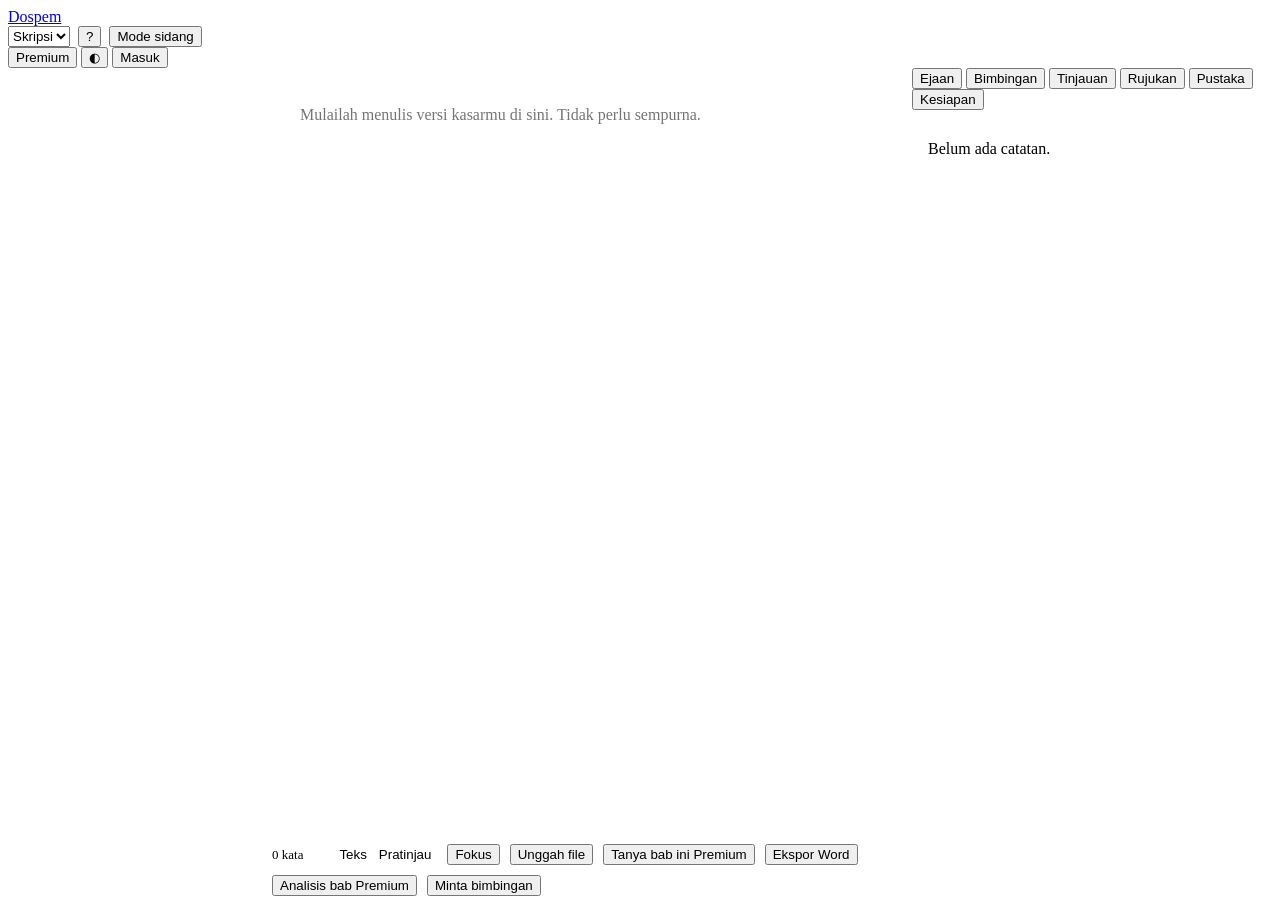
==== commit e46a7b55: "dospem AI raw updated" ====
--- a/static/index.html
+++ b/static/index.html
@@ -62,7 +62,17 @@
 .bub{padding:10px 13px;border-radius:12px;margin:8px 0;max-width:94%;white-space:pre-wrap;overflow-wrap:anywhere}
 .bub.q{background:var(--bg);border:1px solid var(--line)}.bub.q small{display:block;color:var(--mute);margin-bottom:2px}.bub.a{background:var(--accent);color:var(--accent-ink);margin-left:auto}
 .sgfb{border-left:3px solid var(--sty);background:var(--bg);border-radius:0 10px 10px 0;padding:8px 12px;margin:4px 0 10px;font-size:14px}.sgfb p{margin:3px 0}
-.sgprog{height:6px;background:var(--line);border-radius:4px;margin:6px 0 10px}.sgprog i{display:block;height:100%;background:var(--accent);border-radius:4px}
+#rv-res details{margin-bottom:8px}#rv-res summary{cursor:pointer;font-weight:600;font-size:14px;padding:4px 0}.rvstats{font-size:13px;color:var(--mute);margin:0 0 8px}
+.rvctx{color:var(--mute);font-size:13px;overflow-wrap:anywhere}.rvctx mark{background:none;color:var(--ink);font-weight:600;text-decoration:underline wavy var(--sty)}
+.sheet #prev{display:none}.sheet.pv #prev{display:block}.sheet.pv #txt,.sheet.pv #mirror{display:none}
+#prev{position:absolute;inset:0;overflow:auto;padding:22px 28px;font:17px/1.7 var(--font-doc);color:var(--ink);border-radius:12px}#prev:focus-visible{outline:2px solid var(--accent);outline-offset:-3px}
+#prev h2,#prev h3,#prev h4{font-family:var(--font-doc);line-height:1.3}#prev h2{text-align:center;font-size:1.15em;margin:1.4em 0 .6em}#prev h3{font-size:1.06em;margin:1.2em 0 .4em}#prev h4{font-size:1em;font-style:italic;margin:1em 0 .3em}
+#prev p{margin:.6em 0;text-align:justify;overflow-wrap:anywhere}#prev p.cap{text-align:center;font-size:.92em;margin:.5em 0 .9em}#prev ul,#prev ol{margin:.5em 0 .5em 1.5em;padding:0}#prev li{margin:.15em 0}
+#prev .tw{overflow-x:auto;margin:.5em 0 1em;max-width:100%}#prev table{border-collapse:collapse;width:100%;font:14px/1.45 var(--font-ui)}#prev th,#prev td{border:1px solid var(--line);padding:5px 8px;vertical-align:top;text-align:left;overflow-wrap:anywhere}#prev th{background:color-mix(in srgb,var(--line) 55%,transparent);font-weight:600}
+#prev figure{margin:.9em 0;text-align:center}#prev figure img{max-width:100%;height:auto;border:1px solid var(--line);border-radius:6px;background:#fff;cursor:zoom-in}#prev figure.ld,#prev figure.miss{color:var(--mute);font:italic 14px var(--font-ui);border:1px dashed var(--line);border-radius:8px;padding:22px}
+.seg{display:inline-flex;border:1px solid var(--line);border-radius:8px;overflow:hidden}.seg button{border:0;border-radius:0;background:transparent}.seg button[aria-pressed=true]{background:var(--accent);color:var(--accent-ink)}
+.tyl{display:inline-block;font-size:11px;padding:1px 7px;border-radius:9px;border:1px solid var(--line);margin-right:6px;color:var(--mute)}.dropping .sheet{outline:2px dashed var(--accent);outline-offset:-6px}
+#sg-chs{margin:6px 0 10px}#sg-chs .chk small{color:var(--mute)}.sgprog{height:6px;background:var(--line);border-radius:4px;margin:6px 0 10px}.sgprog i{display:block;height:100%;background:var(--accent);border-radius:4px}
 #sg-ans{width:100%;min-height:120px;background:var(--bg);font:15px/1.6 var(--font-doc);resize:vertical}
 .sgbar{display:grid;grid-template-columns:minmax(120px,190px) 1fr 40px;gap:8px;align-items:center;font-size:14px;margin:6px 0}
 .sgbar .ibar{height:10px}.sgv{font:600 28px var(--font-doc)}
@@ -74,7 +84,7 @@
   #road{border:0;border-bottom:1px solid var(--line);padding:12px}
   #chs{display:flex;gap:6px;overflow-x:auto;padding-bottom:6px}
   .ch{width:auto;white-space:nowrap;border:1px solid var(--line);border-radius:99px;margin:0}.ch.on{border-color:var(--accent)}
-  .ed{padding:12px}.sheet{min-height:55vh}#mirror,#txt{padding:16px 16px;font-size:17px}
+  .ed{padding:12px}.sheet{min-height:55vh}#mirror,#txt,#prev{padding:16px 16px;font-size:17px}
   #side{border:0;border-top:1px solid var(--line);min-height:360px}.panel{overflow:visible}
 }
 </style>
@@ -111,9 +121,14 @@
   <aside id="road" aria-label="Peta bimbingan"><div id="prog" aria-live="polite"></div><div id="chs" role="group" aria-label="Pilih bab"></div><p class="goal" id="goal"></p><ul id="check"></ul></aside>
   <section class="ed">
     <div class="sheet"><div id="mirror" aria-hidden="true"></div>
-      <textarea id="txt" spellcheck="false" aria-label="Editor tulisan" placeholder="Mulailah menulis versi kasarmu di sini. Tidak perlu sempurna."></textarea></div>
+      <textarea id="txt" spellcheck="false" aria-label="Editor tulisan" placeholder="Mulailah menulis versi kasarmu di sini. Tidak perlu sempurna."></textarea>
+      <div id="prev" tabindex="0" role="document" aria-label="Pratinjau bab: tabel dan gambar tampil seperti di Word"></div></div>
     <div class="bar"><span id="count">0 kata</span><span id="saved" role="status" aria-live="polite"></span><span id="stpill" class="pill" hidden title="Status progres tugasmu"></span><span class="spacer"></span>
+      <span class="seg" role="group" aria-label="Tampilan bab"><button id="v-txt" type="button" aria-pressed="true" title="Mode teks: ketik dan edit. Tabel tampil sebagai baris | kolom |">Teks</button><button id="v-prev" type="button" aria-pressed="false" title="Pratinjau: tabel dan gambar tampil seperti di Word">Pratinjau</button></span>
       <button id="focus" type="button" aria-pressed="false" title="Sembunyikan peta dan panel agar fokus menulis (Esc untuk keluar)">Fokus</button>
+      <button id="upl" type="button" title="Unggah file .docx, .pdf, atau .txt sebagai isi bab ini (atau seret file ke editor)">Unggah file</button>
+      <input type="file" id="upf" accept=".docx,.pdf,.txt,.md" hidden aria-label="Pilih berkas bab">
+      <button id="tbb" type="button" title="Dospem bertanya tentang bab ini, seperti dosen pembimbing">Tanya bab ini <span class="pill">Premium</span></button>
       <button id="exp" title="Unduh semua bab sebagai dokumen Word">Ekspor Word</button>
       <button id="ana" title="Analisis rubrik, alur, dan pertanyaan dosen">Analisis bab <span class="pill" id="anapill">Premium</span></button>
       <button class="primary" id="ask" title="Pintasan: Ctrl+Enter">Minta bimbingan</button></div>
@@ -122,12 +137,17 @@
     <div class="tabs" role="tablist" aria-label="Panel umpan balik">
       <button class="tab" role="tab" id="tab-issues" aria-selected="true" aria-controls="pn-issues">Ejaan <span class="badge" id="nissues" hidden></span></button>
       <button class="tab" role="tab" id="tab-coach" aria-selected="false" aria-controls="pn-coach" tabindex="-1">Bimbingan <span class="badge" id="ncoach" hidden></span></button>
+      <button class="tab" role="tab" id="tab-review" aria-selected="false" aria-controls="pn-review" tabindex="-1">Tinjauan <span class="badge" id="nrv" hidden></span></button>
       <button class="tab" role="tab" id="tab-ref" aria-selected="false" aria-controls="pn-ref" tabindex="-1">Rujukan</button>
       <button class="tab" role="tab" id="tab-bib" aria-selected="false" aria-controls="pn-bib" tabindex="-1">Pustaka <span class="badge" id="nbib" hidden></span></button>
       <button class="tab" role="tab" id="tab-kirim" aria-selected="false" aria-controls="pn-kirim" tabindex="-1">Kesiapan <span class="badge" id="nkr" hidden></span></button>
     </div>
     <div class="panel" role="tabpanel" id="pn-issues" aria-labelledby="tab-issues"><div id="issues"><p class="empty">Belum ada catatan.</p></div></div>
-    <div class="panel" role="tabpanel" id="pn-coach" aria-labelledby="tab-coach" hidden><div id="err" class="err" role="alert"></div><div id="coach"></div></div>
+    <div class="panel" role="tabpanel" id="pn-coach" aria-labelledby="tab-coach" hidden><div id="err" class="err" role="alert"></div><p id="cnote" class="muted" style="font-size:13px;margin:0 0 8px" role="status"></p><div id="coach"></div></div>
+    <div class="panel" role="tabpanel" id="pn-review" aria-labelledby="tab-review" hidden><div class="ex">
+      <p class="empty" style="margin-top:0">Periksa <b>seluruh bab</b> sekaligus, berapa pun panjangnya: ejaan EYD, kata tidak baku, pleonasme dan kata boros, serta kalimat yang terlalu panjang. Gratis. Setelah itu Dospem bisa membaca bab bagian demi bagian.</p>
+      <div class="row"><button id="rv-go" class="primary" type="button">Periksa seluruh bab</button></div><p id="rv-err" class="err" role="alert"></p>
+      <div id="rv-res" aria-live="polite"></div></div></div>
     <div class="panel" role="tabpanel" id="pn-ref" aria-labelledby="tab-ref" hidden>
       <div class="ex"><input id="q" placeholder="Topik, mis. motivasi belajar mahasiswa" aria-label="Cari contoh">
         <div class="row"><select id="src" aria-label="Sumber"><option value="all">Semua sumber</option><option value="openalex">OpenAlex</option><option value="crossref">Crossref</option></select>
@@ -161,6 +181,12 @@
       <div class="kr-h">Riwayat versi bab ini</div><div id="kr-rev"></div><div id="kr-diff" aria-live="polite"></div></div></div>
   </aside>
 </main>
+<dialog id="updlg" aria-labelledby="uph"><h2 id="uph">Unggah file ke bab ini</h2>
+  <p id="upinfo" class="empty"></p>
+  <div id="upmode" hidden><label class="chk"><input type="radio" name="upm" value="replace" checked> Ganti isi bab dengan file ini (isi lama tersimpan di Riwayat versi)</label>
+    <label class="chk"><input type="radio" name="upm" value="append"> Tambahkan di akhir isi bab</label></div>
+  <p id="uperr" class="err" role="alert"></p>
+  <div class="dlg-actions"><button class="primary" id="upgo" type="button">Unggah</button><button id="upcx" type="button">Batal</button></div></dialog>
 <dialog id="sgdlg" aria-labelledby="sgtitle"><div style="display:flex;align-items:center;gap:10px"><h2 id="sgtitle" style="margin:0">Mode sidang</h2><span class="spacer"></span><button id="sgx" type="button">Tutup</button></div><div id="sgbody" aria-live="polite"></div></dialog>
 <dialog id="edlg"><h2>Ekspor ke Word</h2><p class="empty">Semua bab jenis tugas ini disusun jadi satu dokumen dengan format gaya kampusmu (font, spasi, margin, nomor halaman). Cek kembali dengan pedoman kampus sebelum dicetak.</p>
   <input id="et" placeholder="Judul (untuk sampul)" aria-label="Judul"><input id="ea" placeholder="Nama" aria-label="Nama"><input id="en" placeholder="NIM" aria-label="NIM">
@@ -213,7 +239,7 @@
 const COACH_EMPTY='<p class="empty">Tulis sebuah paragraf, lalu klik <b>Minta bimbingan</b>. Dospem akan bertanya, bukan menuliskan untukmu.</p>';
 
 /* ---------- tab panel kanan ---------- */
-const TABS=['issues','coach','ref','bib','kirim'];
+const TABS=['issues','coach','review','ref','bib','kirim'];
 function tab(n,focus){TABS.forEach(t=>{const on=t===n,b=$('#tab-'+t);b.setAttribute('aria-selected',on);b.tabIndex=on?0:-1;$('#pn-'+t).hidden=!on});if(n==='kirim'){revLoad();ntLoad()}if(focus)$('#tab-'+n).focus()}
 $('.tabs').onclick=e=>{const b=e.target.closest('.tab');if(b)tab(b.id.slice(4))};
 $('.tabs').onkeydown=e=>{if(e.key!=='ArrowRight'&&e.key!=='ArrowLeft')return;e.preventDefault();
@@ -238,17 +264,51 @@
   const sp=$('#stpill');sp.hidden=!st.index;sp.textContent=st.label;drawRoad()}
 async function loadDraft(){loaded=false;$('#saved').textContent='';
   try{const d=await api(`/drafts/${dt()}/${ck()}`);$('#txt').value=d.content;loaded=true}catch(e){$('#txt').value='';$('#saved').textContent='Draf gagal dimuat: '+e.message}
-  setCoach(COACH_EMPTY,0);$('#err').textContent='';kirimReset();render();runCheck();progLoad()}
+  setCoach(COACH_EMPTY,0);$('#err').textContent='';kirimReset();rvReset();render();runCheck();progLoad()}
 function save(){if(!loaded||!road.length)return Promise.resolve();clearTimeout(t2);$('#saved').textContent='Menyimpan…';
   return api(`/drafts/${dt()}/${ck()}`,{method:'PUT',body:JSON.stringify({content:$('#txt').value})}).then(()=>{$('#saved').textContent='Tersimpan';clearTimeout(tProg);tProg=setTimeout(progLoad,800)}).catch(()=>{$('#saved').textContent='Gagal menyimpan — periksa koneksi'})}
 document.addEventListener('visibilitychange',()=>{if(document.visibilityState==='hidden')save()});
+
+/* ---------- tampilan kaya: tabel dan gambar ---------- */
+let VIEW='teks';const ASSET=new Map();
+const R_IMG=/^!\[([^\]\n]{0,200})\]\(asset:([0-9a-f]{12,64})\)\s*$/,R_SEP=/^\s*\|?\s*:?-{3,}:?\s*(\|\s*:?-{3,}:?\s*)*\|?\s*$/,R_BAB=/^\s*BAB\s+[IVXLC\d]+\b/i,R_NUM=/^\s*(\d+(?:\.\d+)+)\s+(\S.*)$/,R_CAP=/^\s*(Tabel|Gambar)\s+\d+(?:\.\d+)*\b[.:]?\s*(\S.*)$/i,R_LI=/^(\s*)([-*•]|\d{1,3}[.)])\s+(\S.*)$/;
+const rowCells=l=>{let t=l.trim();if(t.startsWith('|'))t=t.slice(1);if(t.endsWith('|')&&!t.endsWith('\\|'))t=t.slice(0,-1);return t.split(/(?<!\\)\|/).map(c=>c.trim().replace(/\\\|/g,'|'))};
+const cellHtml=c=>c.split(/\s*<br\s*\/?>\s*/i).map(esc).join('<br>');
+/* hitungan kata prosa: baris tabel dan penanda gambar tidak dihitung (sama dengan server) */
+function proseStats(v){let w=0,tb=0,im=0,inT=false;for(const l of v.split('\n')){const t=l.trim();if(!t){inT=false;continue}
+  if(t.startsWith('|')){if(!inT){tb++;inT=true}continue}inT=false;if(R_IMG.test(t)){im++;continue}w+=t.split(/\s+/).length}return{w,tb,im}}
+function renderDoc(v,t,k){const L=v.split('\n');let h='',i=0;
+  while(i<L.length){const s=L[i].trim();
+    if(!s){i++;continue}
+    if(s.startsWith('|')){const rows=[];let hd=false;
+      while(i<L.length&&L[i].trim().startsWith('|')){const r=L[i].trim();if(R_SEP.test(r))hd=hd||rows.length===1;else rows.push(rowCells(r));i++}
+      if(!rows.length)continue;const n=Math.max(...rows.map(r=>r.length));
+      h+='<div class="tw"><table>'+rows.map((r,ri)=>'<tr>'+Array.from({length:n},(_,ci)=>{const g=ri===0&&hd?'th':'td';return `<${g}>${cellHtml(r[ci]||'')}</${g}>`}).join('')+'</tr>').join('')+'</table></div>';continue}
+    const im=s.match(R_IMG);if(im){h+=`<figure class="ld" data-a="${im[2]}"><img alt="${esc(im[1]||'Gambar')}" hidden>Memuat gambar…</figure>`;i++;continue}
+    if(R_LI.test(L[i])){const num=/^\s*\d/.test(L[i]),items=[];while(i<L.length&&R_LI.test(L[i])){const m=L[i].match(R_LI);items.push(`<li style="margin-left:${Math.floor(m[1].length/2)*1.3}em">${esc(m[3])}</li>`);i++}
+      h+=(num?'<ol style="list-style:none">':'<ul>')+items.join('')+(num?'</ol>':'</ul>');continue}
+    const hm=R_NUM.exec(s);
+    if(R_BAB.test(s)&&s.length<=120&&s.split(/\s+/).length<=14&&!s.endsWith('.'))h+=`<h2>${esc(s)}</h2>`;
+    else if(hm&&s.length<=110&&!/[.,;:]$/.test(s)&&/^[A-ZÀ-Ý]/.test(hm[2]))h+=hm[1].split('.').length===2?`<h3>${esc(s)}</h3>`:`<h4>${esc(s)}</h4>`;
+    else{const c=R_CAP.exec(s);h+=c&&/^[A-ZÀ-Ý0-9]/.test(c[2])&&s.length<=200?`<p class="cap"><b>${esc(s)}</b></p>`:`<p>${esc(s)}</p>`}
+    i++}
+  return h||'<p class="muted">Bab ini masih kosong.</p>'}
+async function assetUrl(t,k,hash){const key=t+'/'+k+'/'+hash;if(ASSET.has(key))return ASSET.get(key);
+  const r=await fetch(`/api/assets/${encodeURIComponent(t)}/${encodeURIComponent(k)}/${hash}`,{headers:H});if(!r.ok)throw new Error('x');const u=URL.createObjectURL(await r.blob());ASSET.set(key,u);return u}
+let PV='';
+function drawPrev(force){const t=dt(),k=ck(),v=$('#txt').value,box=$('#prev'),top=box.scrollTop,key=t+'/'+k+'\u0000'+v;if(!force&&PV===key&&box.firstChild)return;PV=key;box.innerHTML=renderDoc(v,t,k);box.scrollTop=top;
+  box.querySelectorAll('figure[data-a]').forEach(f=>assetUrl(t,k,f.dataset.a).then(u=>{if(!f.isConnected)return;const im=f.querySelector('img');im.onload=()=>{f.classList.remove('ld');f.textContent='';f.append(im);im.hidden=false};im.onclick=()=>window.open(u,'_blank','noopener');im.src=u})
+    .catch(()=>{if(f.isConnected){f.className='miss';f.textContent='Gambar tidak ditemukan (mungkin belum tersimpan atau sudah dihapus).'}}))}
+function setView(v){VIEW=v;$('.sheet').classList.toggle('pv',v==='pv');$('#v-txt').setAttribute('aria-pressed',v==='teks');$('#v-prev').setAttribute('aria-pressed',v==='pv');if(v==='pv'){drawPrev();$('#prev').scrollTop=0}}
+$('#v-txt').onclick=()=>{setView('teks');$('#txt').focus()};$('#v-prev').onclick=()=>setView('pv');
 
 /* ---------- editor ---------- */
 function render(){
   const v=$('#txt').value;let o='',p=0;
   for(const i of issues){if(i.start<p)continue;o+=esc(v.slice(p,i.start))+`<mark class="${esc(i.severity)}">${esc(v.slice(i.start,i.end))}</mark>`;p=i.end}
   $('#mirror').innerHTML=o+esc(v.slice(p))+'\n';
-  const w=v.trim()?v.trim().split(/\s+/).length:0,rc=road[cur]||{};$('#count').textContent=w+' kata'+((rc.min_words||rc.max_words)?` · target ${rc.min_words||0}–${rc.max_words||'∞'}`:'');
+  const ps=proseStats(v),w=ps.w,rc=road[cur]||{};$('#count').textContent=w+' kata'+(ps.tb?` · ${ps.tb} tabel`:'')+(ps.im?` · ${ps.im} gambar`:'')+((rc.min_words||rc.max_words)?` · target ${rc.min_words||0}–${rc.max_words||'∞'}`:'');
+  if(VIEW==='pv')drawPrev();
 }
 function drawIssues(){
   const b=$('#nissues');b.hidden=!issues.length;b.textContent=issues.length;
@@ -264,17 +324,33 @@
 $('#txt').onkeydown=e=>{if((e.ctrlKey||e.metaKey)&&e.key==='Enter'){e.preventDefault();$('#ask').click()}};
 
 /* ---------- bimbingan & analisis ---------- */
-const cm=c=>`<div class="card fb coach">${c.quote?`<q>“${esc(c.quote)}”</q>`:''}${esc(c.comment)}</div>`;
-$('#ask').onclick=async()=>{exitFocus();tab('coach');$('#err').textContent='';$('#ask').disabled=true;setCoach('<p class="empty">Dospem sedang membaca…</p>',0);
-  try{const r=await api('/coach',{method:'POST',body:JSON.stringify({text:$('#txt').value,doc_type:dt(),chapter_key:ck()})});
+/* teks yang dikirim ke AI: bagian yang diblok bila ada (bab hasil unggahan bisa jauh lebih panjang dari batas satu permintaan) */
+/* hanya prosa yang dikirim: baris tabel dan penanda gambar bukan teks uraian */
+const proseOnly=v=>v.split('\n').filter(l=>{const t=l.trim();return t&&!t.startsWith('|')&&!R_IMG.test(t)}).join('\n');
+/* Minta bimbingan membaca satu bagian. Ada blok -> blok itu. Tanpa blok dan bab pendek -> seluruh prosa. Bab panjang -> paragraf di sekitar kursor (maks `limit` karakter). */
+function pickWindow(limit){const t=$('#txt'),v=t.value,a=t.selectionStart,b=t.selectionEnd;
+  if(b>a&&v.slice(a,b).trim())return{text:proseOnly(v.slice(a,b)),note:''};
+  const L=[];let pos=0;for(const l of v.split('\n')){const x=l.trim();if(x&&!x.startsWith('|')&&!R_IMG.test(x))L.push({s:pos,t:x});pos+=l.length+1}
+  const full=L.map(x=>x.t).join('\n');if(full.length<=limit||!L.length)return{text:full,note:''};
+  let ci=0;for(let i=0;i<L.length;i++){if(L[i].s<=a)ci=i;else break}
+  let lo=ci,hi=ci,n=L[ci].t.length;
+  for(;;){let g=false;if(hi+1<L.length&&n+L[hi+1].t.length+1<=limit){hi++;n+=L[hi].t.length+1;g=true}if(lo>0&&n+L[lo-1].t.length+1<=limit){lo--;n+=L[lo].t.length+1;g=true}if(!g)break}
+  return{text:L.slice(lo,hi+1).map(x=>x.t).join('\n').slice(0,limit),note:`Bab ini panjang (${full.length.toLocaleString('id-ID')} karakter), jadi Dospem membaca bagian di sekitar kursor: paragraf ${lo+1}–${hi+1} dari ${L.length}. Klik di bagian lain atau blok teks untuk memilih bagian yang berbeda; tab Tinjauan membaca seluruh bab.`}}
+const tooLong=e=>e.status===422&&/terlalu panjang/i.test(e.message)?' Blok (pilih) satu bagian di editor lalu coba lagi, atau buka tab Tinjauan untuk membaca seluruh bab.':'';
+const cm=c=>`<div class="card fb coach">${c.prioritas==='wajib'?'<span class="pill bad">Perlu direvisi</span> ':c.prioritas==='saran'?'<span class="tyl">Saran</span>':''}${c.quote?`<q>“${esc(c.quote)}”</q>`:''}${esc(c.comment)}</div>`;
+$('#ask').onclick=async()=>{exitFocus();tab('coach');$('#err').textContent='';$('#cnote').textContent='';$('#ask').disabled=true;setCoach('<p class="empty">Dospem sedang membaca…</p>',0);
+  try{const w=pickWindow(2900);if(!w.text.trim())throw new Error('Belum ada paragraf untuk dibaca. Tulis atau blok satu bagian uraian (tabel dan gambar tidak dibaca).');
+    const r=await api('/coach',{method:'POST',body:JSON.stringify({text:w.text,doc_type:dt(),chapter_key:ck()})});$('#cnote').textContent=w.note;
     setCoach((r.cached?CACHED_NOTE:'')+r.comments.map(cm).join(''),r.comments.length);quota()}
-  catch(e){setCoach(COACH_EMPTY,0);$('#err').textContent=e.message}$('#ask').disabled=false};
-$('#ana').onclick=async()=>{exitFocus();tab('coach');$('#err').textContent='';$('#ana').disabled=true;setCoach('<p class="empty">Dospem sedang membaca bab-mu…</p>',0);
-  try{const r=await api('/analyze',{method:'POST',body:JSON.stringify({text:$('#txt').value,doc_type:dt(),chapter_key:ck()})});const L={terpenuhi:'Terpenuhi',sebagian:'Sebagian',belum:'Belum'};
-    setCoach(r.rubrik.map(x=>`<div class="card fb s-${esc(x.status)}"><div class="hd"><span class="pill ${x.status==='belum'?'bad':x.status==='sebagian'?'warn':''}">${L[x.status]}</span>${esc(x.butir)}</div>${esc(x.catatan)}</div>`).join('')
+  catch(e){setCoach(COACH_EMPTY,0);$('#err').textContent=e.message+tooLong(e)}$('#ask').disabled=false};
+$('#ana').onclick=async()=>{exitFocus();tab('coach');$('#err').textContent='';$('#cnote').textContent='';$('#ana').disabled=true;setCoach('<p class="empty">Dospem sedang membaca bab-mu…</p>',0);
+  try{const sel=$('#txt'),src=sel.selectionEnd>sel.selectionStart&&sel.value.slice(sel.selectionStart,sel.selectionEnd).trim()?sel.value.slice(sel.selectionStart,sel.selectionEnd):sel.value;
+    const r=await api('/analyze',{method:'POST',body:JSON.stringify({text:proseOnly(src),doc_type:dt(),chapter_key:ck()})});const L={terpenuhi:'Terpenuhi',sebagian:'Sebagian',belum:'Belum'};
+    if(r.note&&r.note.condensed)$('#cnote').textContent=`Bab ini panjang (${r.note.chars.toLocaleString('id-ID')} karakter). Dospem membaca cuplikan merata sekitar ${r.note.used.toLocaleString('id-ID')} karakter dari seluruh bab; bagian yang dilewati tidak dinilai "belum ada".`;
+    setCoach((r.kesan?`<div class="card fb coach"><strong>Kesan dosen</strong><br>${esc(r.kesan)}</div>`:'')+r.rubrik.map(x=>`<div class="card fb s-${esc(x.status)}"><div class="hd"><span class="pill ${x.status==='belum'?'bad':x.status==='sebagian'?'warn':''}">${L[x.status]}</span>${esc(x.butir)}</div>${esc(x.catatan)}</div>`).join('')
       +r.alur.map(cm).join('')
       +(r.pertanyaan_dosen.length?`<div class="card fb coach"><strong>Pertanyaan yang mungkin diajukan dosenmu</strong><ul>${r.pertanyaan_dosen.map(q=>`<li>${esc(q)}</li>`).join('')}</ul></div>`:''),r.rubrik.length+r.alur.length);if(r.cached)$('#coach').insertAdjacentHTML('afterbegin',CACHED_NOTE);quota()}
-  catch(e){setCoach(COACH_EMPTY,0);$('#err').textContent=e.message;if(e.status===402)$('#prem').click()}$('#ana').disabled=false};
+  catch(e){setCoach(COACH_EMPTY,0);$('#err').textContent=e.message+tooLong(e);if(e.status===402)$('#prem').click()}$('#ana').disabled=false};
 async function quota(){try{const q=await api('/quota'),c=$('#quota');c.hidden=false;c.textContent=`Bimbingan ${q.left}/${q.limit}`;c.title='Sisa komentar dospem hari ini'}catch{}}
 
 /* ---------- kesiapan, catatan dosen, riwayat versi ---------- */
@@ -490,7 +566,7 @@
   catch(e){$('#eerr').textContent=e.message}b.disabled=false;b.textContent='Unduh .docx'};
 
 /* ---------- mode sidang ---------- */
-const SG={modes:null,mode:'pkl',persona:'standar',n:6,s:null},SGN={materi:'Penguasaan materi',kejelasan:'Kejelasan jawaban',argumentasi:'Dasar dan argumentasi'};
+const SG={modes:null,mode:'pkl',persona:'standar',n:6,s:null,chs:null},SGN={materi:'Penguasaan materi',kejelasan:'Kejelasan jawaban',argumentasi:'Dasar dan argumentasi'};
 const sgBody=h=>{$('#sgbody').innerHTML=h};
 async function sgOpen(){if(!me){$('#aerr').textContent='';return $('#dlg').showModal()}
   $('#sgdlg').showModal();sgBody('<p class="empty">Memuat…</p>');
@@ -501,17 +577,21 @@
   const prem=me&&me.plan==='premium',M=SG.modes;
   sgBody(`${prem?'':'<div class="card"><b>Mode Sidang adalah fitur Premium.</b><p class="muted" style="margin:4px 0 8px">Latihan tanya-jawab dengan penguji AI yang membaca tulisanmu, dengan umpan balik per jawaban dan ringkasan di akhir.</p><button id="sg-up" class="primary">Lihat paket Premium</button></div>'}
     <h3>Pilih sidang</h3><div class="sgmodes" role="radiogroup" aria-label="Jenis sidang">${M.modes.map(m=>`<label class="sgcard ${m.key===SG.mode?'on':''}"><input type="radio" name="sgm" value="${esc(m.key)}" ${m.key===SG.mode?'checked':''}><b>${esc(m.label)}</b><span>${esc(m.desc)}</span><small>Bahan pertanyaan: ${esc(m.doc_label)}</small></label>`).join('')}</div>
+    <div id="sg-chs" ${SG.mode==='bimbingan'?'':'hidden'}><h3>Bab yang dibahas</h3>${sgChapters()}</div>
     <div class="row"><label>Gaya penguji<select id="sg-persona">${M.personas.map(p=>`<option value="${esc(p.key)}" ${p.key===SG.persona?'selected':''}>${esc(p.label)}</option>`).join('')}</select></label>
       <label>Jumlah pertanyaan<select id="sg-n">${[3,4,5,6,7,8,9,10].map(n=>`<option ${n===SG.n?'selected':''}>${n}</option>`).join('')}</select></label></div>
     <p id="sg-pd" class="muted" style="font-size:13px">${esc(M.personas.find(p=>p.key===SG.persona).desc)}</p>
     <p class="muted" style="font-size:13px">Penguji membaca tulisanmu, lalu bertanya dan menilai; ia tidak menuliskan jawaban untukmu. Kamu bisa menutup jendela ini dan melanjutkan dalam 24 jam.</p>
-    <div class="dlg-actions"><button class="primary" id="sg-start">Mulai sidang</button></div><p id="sg-err" class="err" role="alert"></p>
+    <div class="dlg-actions"><button class="primary" id="sg-start">${SG.mode==='bimbingan'?'Mulai bimbingan':'Mulai sidang'}</button></div><p id="sg-err" class="err" role="alert"></p>
     ${hist.length?`<h3>Riwayat latihan</h3>${hist.map(h=>`<div class="card" style="display:flex;gap:8px;align-items:center;flex-wrap:wrap;margin-bottom:6px"><span><b>${esc(h.label)}</b> · ${esc(h.persona_label)}<small>${esc(fmtDateTime(h.created_at))} · ${h.status==='aktif'?'sedang berjalan':h.overall?`${esc(h.verdict)} (${h.overall}/5)`:'diakhiri tanpa nilai'}</small></span><span class="spacer"></span><button data-sgv="${h.id}">Lihat</button><button data-sgd="${h.id}" aria-label="Hapus riwayat">Hapus</button></div>`).join('')}`:''}`)}
 const sgFb=f=>f?`<div class="sgfb"><p><b>${Object.entries(SGN).map(([k,n])=>`${n} ${Number(f.skor[k])}/5`).join(' · ')}</b></p>${f.kekuatan?`<p>✓ ${esc(f.kekuatan)}</p>`:''}${f.celah?`<p>△ ${esc(f.celah)}</p>`:''}${f.petunjuk?`<p><i>Petunjuk: ${esc(f.petunjuk)}</i></p>`:''}</div>`:'';
+function sgChapters(){const st={};if(prog&&prog.doc_type===ty)for(const c of prog.chapters)st[c.key]=c.state;
+  if(!SG.chs||SG.cd!==ty){SG.cd=ty;SG.chs=new Set(road.filter(c=>(st[c.key]||'draf')!=='belum').map(c=>c.key))}
+  return road.map(c=>{const empty=st[c.key]==='belum';return `<label class="chk"><input type="checkbox" value="${esc(c.key)}" ${SG.chs.has(c.key)&&!empty?'checked':''} ${empty?'disabled':''}> ${esc(c.title)}${empty?' <small>(belum ada isi)</small>':''}</label>`}).join('')+'<p class="muted" style="font-size:13px;margin:4px 0 0">Bab diambil dari tulisanmu di editor (termasuk hasil unggah file) untuk jenis tugas yang sedang dibuka. Bab yang sangat panjang dicuplik merata; pertanyaan berikutnya melihat bagian yang berbeda.</p>'}
 function sgSession(){const s=SG.s,cur=s.turns[s.turns.length-1],wait=s.status==='aktif'&&cur&&cur.answer==null,answered=s.turns.filter(t=>t.answer!=null).length;
-  sgBody(`<p class="muted" style="margin:6px 0 0">${esc(s.label)} · penguji ${esc(s.persona_label.toLowerCase())} · bahan: ${esc(s.doc_label)}</p>
+  sgBody(`<p class="muted" style="margin:6px 0 0">${esc(s.label)} · ${s.mode==='bimbingan'?'gaya':'penguji'} ${esc(s.persona_label.toLowerCase())} · bahan: ${esc(s.chapters&&s.chapters.length?s.chapters.map(c=>c.title).join(', '):s.doc_label)}</p>
     <div class="sgprog" role="progressbar" aria-valuemin="0" aria-valuemax="${s.max_questions}" aria-valuenow="${answered}" aria-label="Kemajuan sidang"><i style="width:${Math.round(answered/s.max_questions*100)}%"></i></div>
-    <div id="sg-chat">${s.turns.map(t=>`<div class="bub q"><small>Penguji · pertanyaan ${t.idx} dari ${s.max_questions}</small>${esc(t.question)}</div>${t.answer!=null?`<div class="bub a">${esc(t.answer)}</div>`:''}${sgFb(t.feedback)}`).join('')}</div>
+    <div id="sg-chat">${s.turns.map(t=>`<div class="bub q"><small>${s.mode==='bimbingan'?'Dospem':'Penguji'} · pertanyaan ${t.idx} dari ${s.max_questions}</small>${esc(t.question)}</div>${t.answer!=null?`<div class="bub a">${esc(t.answer)}</div>`:''}${sgFb(t.feedback)}`).join('')}</div>
     ${wait?`<label for="sg-ans" class="muted" style="font-size:13px">Jawabanmu (Ctrl+Enter untuk kirim)</label><textarea id="sg-ans" maxlength="3000" placeholder="Jawab seperti di depan penguji: inti jawaban, alasan, lalu bukti atau contoh."></textarea>
       <div class="dlg-actions"><button class="primary" id="sg-send">Kirim jawaban</button><button id="sg-end" style="margin-left:auto">Akhiri sidang</button></div>`:''}
     <p id="sg-err" class="err" role="alert"></p>`);
@@ -532,13 +612,16 @@
 async function sgSend(){const t=$('#sg-ans');if(!t||!t.value.trim())return sgErr('Tulis jawabanmu dulu.');const b=$('#sg-send');b.disabled=true;b.textContent='Penguji sedang menilai…';sgErr('');
   try{SG.s=await api(`/sidang/${SG.s.id}/answer`,{method:'POST',body:JSON.stringify({text:t.value})});SG.s.status==='selesai'?sgSummary(SG.s):sgSession();quota()}
   catch(e){b.disabled=false;b.textContent='Kirim jawaban';sgErr(e.message)}}
-$('#sdg').onclick=sgOpen;$('#sgx').onclick=()=>$('#sgdlg').close();
-$('#sgbody').addEventListener('change',e=>{if(e.target.name==='sgm'){SG.mode=e.target.value;document.querySelectorAll('.sgcard').forEach(c=>c.classList.toggle('on',c.contains(e.target)))}
+$('#sdg').onclick=sgOpen;
+$('#tbb').onclick=async()=>{if(!road.length)return;await save();SG.mode='bimbingan';SG.cd=ty;SG.chs=new Set([ck()]);sgOpen()};$('#sgx').onclick=()=>$('#sgdlg').close();
+$('#sgbody').addEventListener('change',e=>{if(e.target.name==='sgm'){SG.mode=e.target.value;document.querySelectorAll('.sgcard').forEach(c=>c.classList.toggle('on',c.contains(e.target)));const cb=$('#sg-chs');if(cb)cb.hidden=SG.mode!=='bimbingan';const sb=$('#sg-start');if(sb)sb.textContent=SG.mode==='bimbingan'?'Mulai bimbingan':'Mulai sidang'}
+  if(e.target.closest&&e.target.closest('#sg-chs')&&e.target.type==='checkbox'){SG.chs=new Set([...document.querySelectorAll('#sg-chs input:checked')].map(x=>x.value))}
   if(e.target.id==='sg-persona'){SG.persona=e.target.value;$('#sg-pd').textContent=SG.modes.personas.find(p=>p.key===SG.persona).desc}if(e.target.id==='sg-n')SG.n=+e.target.value});
 $('#sgbody').addEventListener('keydown',e=>{if(e.target.id==='sg-ans'&&(e.ctrlKey||e.metaKey)&&e.key==='Enter'){e.preventDefault();sgSend()}});
 $('#sgbody').addEventListener('click',async e=>{const b=e.target.closest('button');if(!b)return;
   if(b.id==='sg-up'){$('#sgdlg').close();$('#prem').click();return}
-  if(b.id==='sg-start'){b.disabled=true;sgErr('');try{SG.s=await api('/sidang/start',{method:'POST',body:JSON.stringify({mode:SG.mode,persona:SG.persona,questions:SG.n})});sgSession();quota()}catch(x){b.disabled=false;sgErr(x.message)}return}
+  if(b.id==='sg-start'){b.disabled=true;sgErr('');try{const body={mode:SG.mode,persona:SG.persona,questions:SG.n};if(SG.mode==='bimbingan'){body.doc_type=dt();body.chapters=[...document.querySelectorAll('#sg-chs input:checked')].map(x=>x.value);if(!body.chapters.length){b.disabled=false;return sgErr('Pilih minimal satu bab yang sudah ada isinya.')}}
+    SG.s=await api('/sidang/start',{method:'POST',body:JSON.stringify(body)});sgSession();quota()}catch(x){b.disabled=false;sgErr(x.message)}return}
   if(b.id==='sg-send')return sgSend();
   if(b.id==='sg-end'){if(!confirm('Akhiri sidang sekarang? Nilai dihitung dari jawaban yang sudah kamu kirim.'))return;b.disabled=true;
     try{SG.s=await api(`/sidang/${SG.s.id}/finish`,{method:'POST'});sgSummary(SG.s)}catch(x){b.disabled=false;sgErr(x.message)}return}
@@ -546,6 +629,80 @@
   if(b.dataset.sgv){try{SG.s=await api('/sidang/'+b.dataset.sgv);SG.s.status==='aktif'?sgSession():sgSummary(SG.s)}catch(x){sgBody(`<p class="err">${esc(x.message)}</p>`)}return}
   if(b.dataset.sgd){if(!confirm('Hapus riwayat latihan ini beserta jawabanmu?'))return;try{await api('/sidang/'+b.dataset.sgd,{method:'DELETE'});sgSetup()}catch(x){sgErr(x.message)}return}
   if(b.dataset.sgch){$('#sgdlg').close();await save();await loadRoad(b.dataset.sgdt);const k=road.findIndex(c=>c.key===b.dataset.sgch);if(k>=0){cur=k;drawRoad();await loadDraft()}}});
+
+/* ---------- unggah file per bab ---------- */
+let upFile=null;
+const upErr=m=>{$('#uperr').textContent=m||''};
+function upOpen(f){if(!f||!road.length)return;upFile=f;upErr('');const c=road[cur],has=$('#txt').value.trim().length>0;
+  $('#upinfo').textContent=`${f.name} (${f.size>1048576?(f.size/1048576).toFixed(1)+' MB':Math.max(1,Math.round(f.size/1024))+' KB'}) akan dibaca sebagai isi ${c.title}. ${/\.docx$/i.test(f.name)?'Teks, tabel, dan gambar diimpor (bentuk/kotak teks Word dan catatan kaki tidak).':/\.pdf$/i.test(f.name)?'Dari PDF hanya teks yang terbaca; untuk tabel dan diagram, unggah versi .docx.':'Teks diimpor.'} Berkas aslinya tidak disimpan.`;
+  $('#upmode').hidden=!has;document.querySelector('input[name=upm][value=replace]').checked=true;$('#upgo').disabled=false;$('#upgo').textContent='Unggah';$('#updlg').showModal()}
+$('#upl').onclick=()=>$('#upf').click();
+$('#upf').onchange=e=>{const f=e.target.files[0];e.target.value='';upOpen(f)};
+$('#upcx').onclick=()=>$('#updlg').close();
+$('#upgo').onclick=async()=>{const b=$('#upgo'),t=dt(),k=ck();b.disabled=true;b.textContent='Membaca berkas…';upErr('');
+  try{await save();const mode=$('#upmode').hidden?'replace':document.querySelector('input[name=upm]:checked').value;
+    const q=new URLSearchParams({doc_type:t,chapter_key:k,filename:upFile.name,mode});
+    let r;try{r=await fetch('/api/upload?'+q,{method:'POST',headers:{...H,'Content-Type':'application/octet-stream'},body:upFile})}catch{throw new Error('Tidak dapat terhubung ke server. Periksa koneksi lalu coba lagi.')}
+    const j=await r.json().catch(()=>({}));if(!r.ok)throw new Error(typeof j.detail==='string'?j.detail:'Unggahan gagal. Coba lagi.');
+    $('#updlg').close();if(t!==dt()||k!==ck())return;
+    clearTimeout(t2);ASSET.clear();$('#txt').value=j.content;$('#saved').textContent='Tersimpan';if(j.tables||j.images)VIEW='pv',setView('pv');render();runCheck();progLoad();
+    const note=`<div class="card fb coach"><b>${esc(j.filename)}</b> dibaca: ${j.added_words} kata${j.tables?`, ${j.tables} tabel`:''}${j.images?`, ${j.images} gambar`:''}${j.mode==='append'?' ditambahkan di akhir bab':''}${j.prev_words&&j.mode==='replace'?`. Isi lama (${j.prev_words} kata) tersimpan di <i>Riwayat versi</i> (tab Kesiapan)`:''}.${j.warnings.map(w=>`<br>△ ${esc(w)}`).join('')}</div>`;
+    rvRun(note)}
+  catch(e){b.disabled=false;b.textContent='Unggah';upErr(e.message)}};
+const sheet=$('.sheet');let dragN=0;
+sheet.addEventListener('dragenter',e=>{if([...(e.dataTransfer?.types||[])].includes('Files')){dragN++;document.body.classList.add('dropping')}});
+sheet.addEventListener('dragleave',()=>{if(--dragN<=0){dragN=0;document.body.classList.remove('dropping')}});
+sheet.addEventListener('dragover',e=>{if([...(e.dataTransfer?.types||[])].includes('Files'))e.preventDefault()});
+sheet.addEventListener('drop',e=>{dragN=0;document.body.classList.remove('dropping');const f=e.dataTransfer?.files?.[0];if(f){e.preventDefault();upOpen(f)}});
+
+/* ---------- tinjauan seluruh bab ---------- */
+let RV=null,rvStop=false,rvBusy=false;
+const RVT={pleonasme:'Pleonasme',boros:'Boros',ejaan:'Ejaan',kejelasan:'Kejelasan',logika:'Logika',rujukan:'Rujukan',struktur:'Struktur'};
+function rvReset(){RV=null;rvStop=true;rvBusy=false;$('#rv-res').innerHTML='';$('#rv-err').textContent='';$('#nrv').hidden=true;$('#rv-go').disabled=false}
+function jump(s,e,txt){setView('teks');const t=$('#txt');let a=s,b=e;if(t.value.slice(a,b)!==txt){a=t.value.indexOf(txt);if(a<0){$('#rv-err').textContent='Bagian ini sudah berubah. Jalankan "Periksa seluruh bab" lagi.';return}b=a+txt.length}
+  exitFocus();const v=t.value;t.value=v.slice(0,b);t.scrollTop=t.scrollHeight;const y=t.scrollTop;t.value=v;t.scrollTop=Math.max(0,y-t.clientHeight/2);t.focus();t.setSelectionRange(a,b);$('#mirror').scrollTop=t.scrollTop}
+function rvBadge(n){const b=$('#nrv');b.hidden=!n;b.textContent=n||''}
+function rvIssue(i,n){return `<div class="card fb ${esc(i.severity)}" data-n="${n}"><div class="rvctx">${i.in_table?'Tabel':'¶'+i.paragraph} · …${esc(i.before)}<mark>${esc(i.text)}</mark>${esc(i.after)}…</div>${esc(i.message)}${i.suggestion&&i.suggestion!==i.text?`<br><b>${esc(i.suggestion)}</b>`:''}
+  <br><button data-jmp="${n}">Lihat di teks</button>${i.suggestion&&i.suggestion!==i.text?` <button data-rep="${n}">Ganti</button>`:''}</div>`}
+const rvFind=(f,sec)=>`<div class="card fb coach"><div class="hd"><span class="tyl">${esc(RVT[f.type]||f.type)}</span></div>${f.quote?`<q>“${esc(f.quote)}”</q>`:''}${esc(f.comment)}${f.start!=null?`<br><button data-jq="${f.start}:${f.end}" data-jt="${esc(f.match||'')}">Lihat di teks</button>`:''}</div>`;
+function rvDraw(note=''){const r=RV,st=r.stats,ai=r.ai;rvBadge(r.total);
+  const groups=r.groups.length?r.groups.map(g=>`<details ${g.group==='boros'?'open':''}><summary>${esc(g.label)} · ${g.count}</summary>${r.issues.map((i,n)=>[i,n]).filter(([i])=>i.group===g.group).map(([i,n])=>rvIssue(i,n)).join('')||'<p class="empty">Daftar dipotong; perbaiki yang di atas lalu periksa lagi.</p>'}</details>`).join(''):'<p class="empty">Tidak ada catatan ejaan atau pemborosan kata. Bagus.</p>';
+  const common=r.common.length?`<div class="kr-h">Yang paling sering</div>${r.common.map(c=>`<div>${esc(c.text)}${c.suggestion?` → ${esc(c.suggestion)}`:''} <small class="inl">(${c.count}×)</small></div>`).join('')}`:'';
+  const longs=r.long_sentences.length?`<div class="kr-h">Kalimat terlalu panjang (${r.long_sentence_total})</div>${r.long_sentences.map(l=>`<div class="card fb"><div class="rvctx">¶${l.paragraph} · ${l.words} kata</div>${esc(l.preview)}<br><button data-jq="x" data-jt="${esc(l.preview.replace(/…$/,''))}">Lihat di teks</button></div>`).join('')}<p class="muted" style="font-size:12px">Adakah dua gagasan di dalamnya yang bisa dipisah?</p>`:'';
+  const hint=[st.long_paragraphs?`${st.long_paragraphs} paragraf lebih dari 250 kata`:'',st.one_sentence_paragraphs?`${st.one_sentence_paragraphs} paragraf hanya satu kalimat`:'',st.first_person?`kata ganti orang (saya/kami) muncul ${st.first_person}×`:''].filter(Boolean);
+  const todo=ai.sections-ai.cached;
+  $('#rv-res').innerHTML=`${note}<p class="rvstats">${st.words} kata · ${st.paragraphs} paragraf · ${st.sentences} kalimat · rata-rata ${st.avg_sentence_words} kata/kalimat · ${st.issues_per_100w} catatan/100 kata${st.tables||st.images?` · ${st.tables} tabel · ${st.images} gambar`:''}${hint.length?'<br>'+esc(hint.join(' · ')):''}</p>
+    <div class="kr-h" style="margin-top:0">Pemeriksaan otomatis (gratis) · ${r.total} catatan</div>${groups}${common}${longs}
+    <div class="kr-h">Komentar Dospem (AI) untuk seluruh bab</div>
+    <p class="muted" style="font-size:13px;margin:0 0 6px">Bab dibagi jadi ${ai.sections} bagian. ${ai.cached?`${ai.cached} bagian sudah pernah dibaca (gratis). `:''}Perlu ${todo} pembacaan baru${ai.est_tokens?` (perkiraan ${ai.est_tokens.toLocaleString('id-ID')} token)`:''}; jatah hari ini <b id="rv-left">${ai.left}</b> dari ${ai.limit}${ai.premium?'':' (Premium lebih besar)'}. Dospem hanya berkomentar dan bertanya, tidak menulis ulang.</p>
+    <div class="row"><button id="rv-ai" class="primary" type="button">Baca seluruh bab dengan Dospem</button><button id="rv-stop" type="button" hidden>Berhenti</button></div>
+    <div class="sgprog" id="rv-prog" role="progressbar" aria-valuemin="0" aria-valuemax="${ai.sections}" aria-valuenow="0" aria-label="Kemajuan pembacaan" hidden><i style="width:0"></i></div>
+    <p id="rv-st" class="muted" style="font-size:13px" role="status"></p><div id="rv-ai-res"></div>`}
+async function rvRun(note=''){if(rvBusy||!road.length)return;const t=dt(),k=ck();exitFocus();tab('review');rvBusy=true;$('#rv-err').textContent='';$('#rv-go').disabled=true;$('#rv-res').innerHTML='<p class="empty">Memeriksa seluruh bab…</p>';
+  try{await save();const r=await api('/review',{method:'POST',body:JSON.stringify({doc_type:t,chapter_key:k})});if(t!==dt()||k!==ck())return;RV=r;RV.done=new Set();rvStop=false;rvDraw(note)}
+  catch(e){if(t===dt()&&k===ck()){$('#rv-res').innerHTML=note;$('#rv-err').textContent=e.message}}
+  finally{rvBusy=false;$('#rv-go').disabled=false}}
+async function rvAI(){if(!RV||rvBusy)return;rvBusy=true;rvStop=false;const t=dt(),k=ck(),R=RV,n=R.sections.length,fail=[];
+  const btn=$('#rv-ai'),stop=$('#rv-stop'),pr=$('#rv-prog'),st=$('#rv-st'),out=$('#rv-ai-res');btn.disabled=true;stop.hidden=false;pr.hidden=false;let found=0,msg='';
+  const prog=()=>{pr.setAttribute('aria-valuenow',R.done.size);pr.firstElementChild.style.width=Math.round(R.done.size/n*100)+'%'};prog();
+  for(const sec of R.sections){if(R.done.has(sec.index))continue;if(rvStop||t!==dt()||k!==ck()||RV!==R)break;
+    st.textContent=`Dospem membaca bagian ${sec.index+1} dari ${n}…`;
+    try{const r=await api('/review/section',{method:'POST',body:JSON.stringify({doc_type:t,chapter_key:k,index:sec.index,h:sec.h})});if(RV!==R)break;
+      R.done.add(sec.index);found+=r.findings.length;R.ai.left=r.left;const l=$('#rv-left');if(l)l.textContent=r.left;
+      out.insertAdjacentHTML('beforeend',`<div class="kr-h">Bagian ${sec.index+1} · ${esc(sec.preview)}${r.cached?' <small>(dari cache, gratis)</small>':''}</div>`+(r.findings.length?r.findings.map(f=>rvFind(f)).join(''):'<p class="empty">Tidak ada temuan di bagian ini.</p>'));prog()}
+    catch(e){if([402,409,429,503].includes(e.status)){msg=e.message;break}fail.push(sec.index+1)}}
+  if(RV!==R){return}
+  const left=n-R.done.size;st.textContent=msg||(left===0?`Selesai: ${n} bagian dibaca${fail.length?'':'.'}`:rvStop?`Dihentikan. ${R.done.size} dari ${n} bagian sudah dibaca.`:`${R.done.size} dari ${n} bagian dibaca.`)+(fail.length?` Bagian ${fail.join(', ')} gagal (layanan sibuk); kuota tidak terpakai, coba lanjutkan.`:'');
+  rvBadge(R.total+[...out.querySelectorAll('.card.fb.coach')].length);
+  btn.disabled=false;btn.textContent=left?'Lanjutkan membaca':'Baca ulang dari cache';stop.hidden=true;rvBusy=false;if(left===0)R.done=new Set();quota()}
+$('#rv-go').onclick=()=>rvRun();
+$('#rv-res').addEventListener('click',e=>{const b=e.target.closest('button');if(!b)return;
+  if(b.id==='rv-ai')return rvAI();if(b.id==='rv-stop'){rvStop=true;b.disabled=true;return}
+  if(b.dataset.jmp!=null){const i=RV.issues[+b.dataset.jmp];return jump(i.start,i.end,i.text)}
+  if(b.dataset.jq!=null){const[s,en]=b.dataset.jq.split(':').map(Number);return jump(Number.isFinite(s)?s:0,Number.isFinite(en)?en:0,b.dataset.jt)}
+  if(b.dataset.rep!=null){const n=+b.dataset.rep,i=RV.issues[n],t=$('#txt'),a=t.value.slice(i.start,i.end)===i.text?i.start:t.value.indexOf(i.text);
+    if(a<0){$('#rv-err').textContent='Bagian ini sudah berubah. Jalankan "Periksa seluruh bab" lagi.';return}
+    t.value=t.value.slice(0,a)+i.suggestion+t.value.slice(a+i.text.length);onType();b.closest('.card').remove();$('#rv-err').textContent='Teks berubah: posisi catatan lain bisa bergeser. Jalankan "Periksa seluruh bab" lagi untuk memperbarui.'}});
 
 /* ---------- mulai ---------- */
 async function dtLoad(){try{const r=await api('/doctypes');DT=r;$('#type').innerHTML=r.map(d=>`<option value="${esc(d.key)}">${esc(d.label)}</option>`).join('');if(!r.some(d=>d.key===ty))ty=r[0].key;$('#type').value=ty}catch{}}
